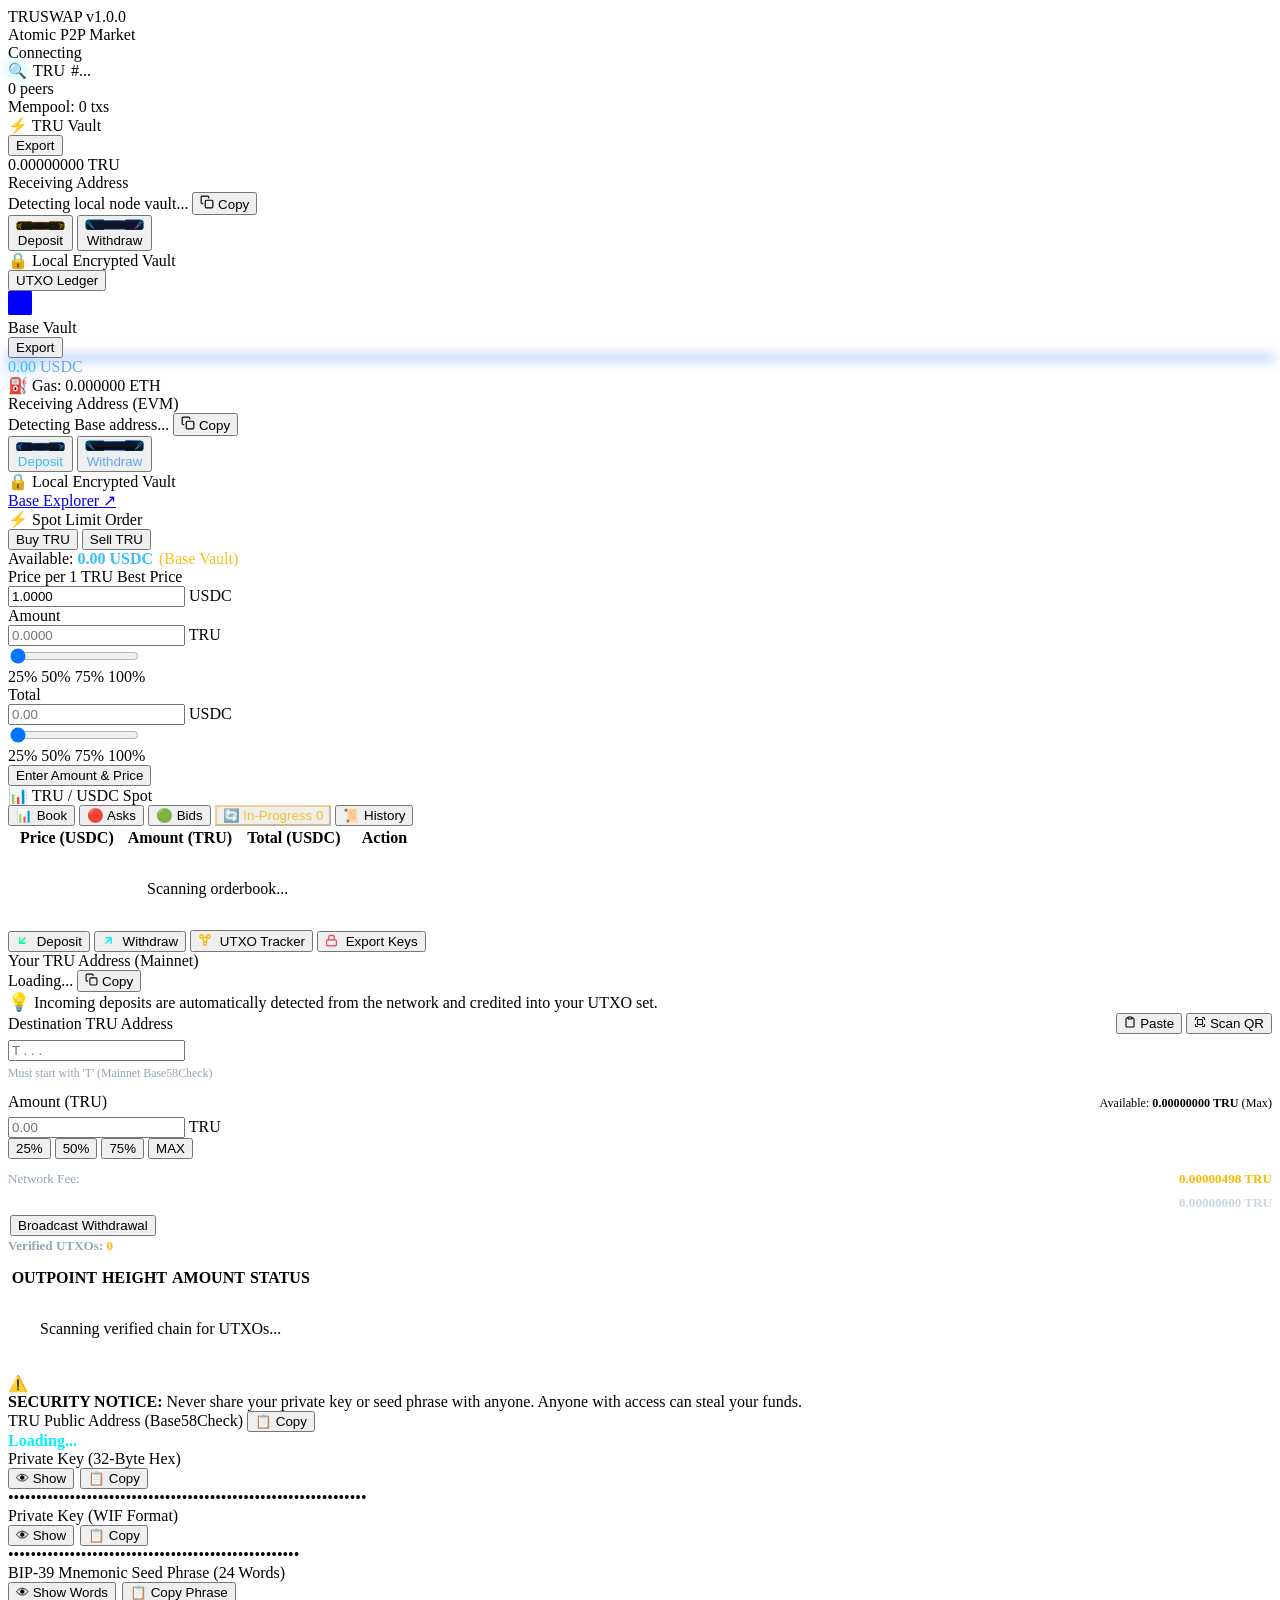
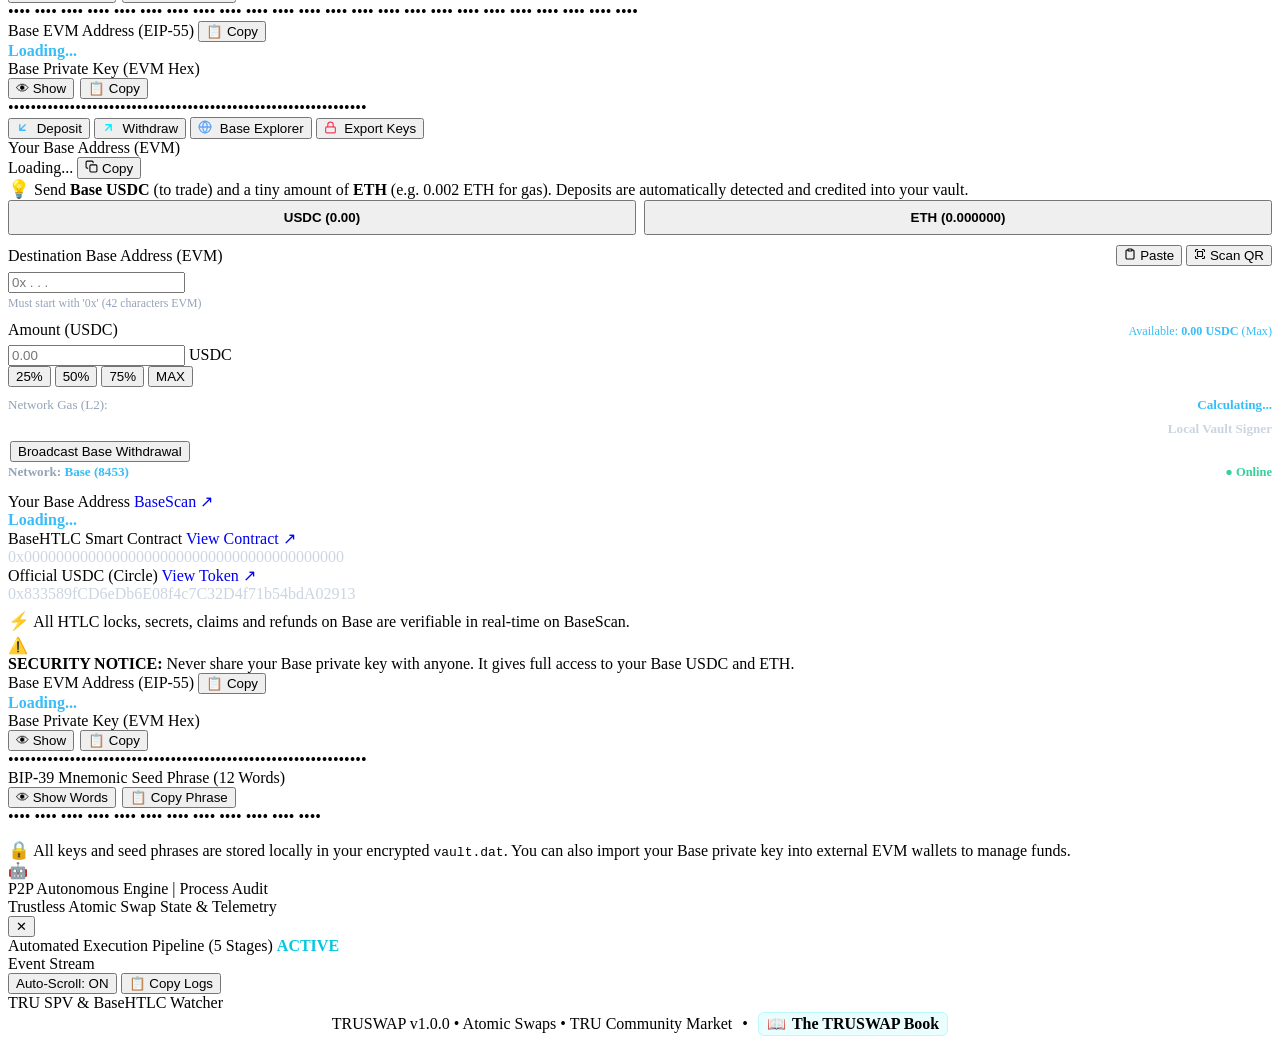
==== src/ui/index.html @ 6131f9ab "feat(core): initial production release of TRUSWAP v1.0.0" ====
<!DOCTYPE html>
<html lang="en">

<head>
  <meta charset="UTF-8">
  <meta name="viewport" content="width=device-width, initial-scale=1.0">
  <title>TRUSWAP | P2P Cross-Chain Atomic Swaps (TRU ↔ Base)</title>
  <link rel="preconnect" href="https://fonts.googleapis.com">
  <link rel="preconnect" href="https://fonts.gstatic.com" crossorigin>
  <link rel="stylesheet" href="https://fonts.googleapis.com/css2?family=JetBrains+Mono:wght@400;500;700&family=Outfit:wght@400;500;600;700;800&display=swap">
  <script src="/js/qrcode.min.js"></script>
  <script src="/js/jsqr.min.js"></script>

  <!-- Modular Stylesheets -->
  <link rel="stylesheet" href="/css/variables.css">
  <link rel="stylesheet" href="/css/header.css">
  <link rel="stylesheet" href="/css/cards.css">
  <link rel="stylesheet" href="/css/modals.css">
</head>

<body>
  <!-- Mecha Cyberpunk Console Header -->
  <header>
    <!-- Top Multi-Segment LED Rail -->
    <div class="mecha-led-rail">
      <div class="mecha-led-segment led-gold"></div>
      <div class="mecha-led-segment led-green"></div>
      <div class="mecha-led-segment led-cyan"></div>
    </div>

    <!-- Left Vent Grille -->
    <div class="mecha-vent-grille mecha-vent-left" aria-hidden="true"></div>

    <!-- Main Header Content -->
    <div class="mecha-header-inner">
      <!-- Brand -->
      <div class="mecha-brand">
        <div class="mecha-brand-info">
          <div class="mecha-brand-title-row">
            <span class="mecha-brand-title">TRUSWAP</span>
            <span class="mecha-brand-version">v1.0.0</span>
          </div>
          <span class="mecha-brand-tagline">Atomic P2P Market</span>
        </div>
      </div>

      <!-- Telemetry & Status Group -->
      <div class="mecha-telemetry">
        <!-- All-in-one Network & Telemetry Pod Display -->
        <div class="mecha-chain-pod" id="pill-scanner" title="TRU Network Telemetry">
          <div class="pod-glow-rim top"></div>

          <!-- Node Connection Status -->
          <div class="chain-pod-section" id="pill-ws" title="Node WebSocket connection status">
            <span class="status-dot" id="dot-ws"></span>
            <span class="mecha-online-text" id="text-ws">Connecting</span>
          </div>

          <div class="chain-pod-divider"></div>

          <!-- TRU Block Height & Explorer (Click to open Explorer) -->
          <a href="/explorer" class="chain-pod-section chain-pod-clickable" id="header-explorer-btn"
            title="Open TRU Real-Time Block &amp; Transaction Explorer (/explorer)" style="text-decoration: none; color: inherit; display: inline-flex; align-items: center; gap: 6px;">
            <span style="font-size: 0.95rem; filter: drop-shadow(0 0 6px rgba(0,240,255,0.7)); line-height: 1;" title="Explorer">🔍</span>
            <span class="chain-badge">TRU</span>
            <span class="chain-height-val" id="header-chain-status">#...</span>
          </a>

          <div class="chain-pod-divider"></div>

          <!-- P2P Mesh Peers -->
          <div class="chain-pod-section" title="P2P Mesh Peers">
            <span class="chain-peer-dot active" id="dot-scanner" style="display:none;"></span>
            <span class="chain-peers-text" id="header-peers-badge">0 peers</span>
          </div>

          <div class="chain-pod-divider"></div>

          <!-- Mempool (Click to open Mempool in Explorer) -->
          <a href="/explorer?view=mempool" class="chain-pod-section chain-pod-clickable chain-pod-mempool" id="pill-mempool"
            title="Open TRU Mempool in Explorer" style="text-decoration: none; color: inherit;">
            <span class="mempool-pod-label">Mempool:</span>
            <span id="header-mempool-count" class="mempool-pod-val">0 txs</span>
          </a>

          <div class="pod-glow-rim bottom"></div>
        </div>
      </div>
    </div>

    <!-- Right Vent Grille -->
    <div class="mecha-vent-grille mecha-vent-right" aria-hidden="true"></div>
  </header>

  <main class="container">
    <!-- Row 1: Dual Wallets & Vaults -->
    <div class="wallets-grid">
      <!-- TRU Vault Card -->
      <div class="glass-card tru-vault-card" id="tru-vault-card">
        <!-- Top Header -->
        <div class="vault-header">
          <div class="vault-title-group">
            <span class="vault-bolt-icon">⚡</span>
            <span class="vault-title-text">TRU Vault</span>
          </div>
          <div class="vault-header-controls">
            <button class="vault-export-btn" onclick="openVaultModal('export')"
              title="Export Keys & Seed Phrase">Export</button>
          </div>
        </div>

        <!-- Laser Light Divider -->
        <div class="vault-laser-divider"></div>

        <!-- Glowing Balance -->
        <div class="vault-balance-center">
          <span class="vault-balance-num" id="tru-balance">0.00000000</span>
          <span class="vault-balance-unit">TRU</span>
        </div>

        <!-- Address Box -->
        <div class="vault-address-container">
          <div class="vault-address-header">Receiving Address</div>
          <div class="vault-address-row">
            <span class="vault-address-code" id="tru-vault-address">Detecting local node vault...</span>
            <button class="vault-copy-btn" onclick="copyTruAddress()" title="Copy Receiving Address">
              <svg width="14" height="14" viewBox="0 0 24 24" fill="none" stroke="currentColor" stroke-width="2"
                stroke-linecap="round" stroke-linejoin="round">
                <rect x="9" y="9" width="13" height="13" rx="2" ry="2"></rect>
                <path d="M5 15H4a2 2 0 0 1-2-2V4a2 2 0 0 1 2-2h9a2 2 0 0 1 2 2v1"></path>
              </svg>
              <span>Copy</span>
            </button>
          </div>
        </div>

        <!-- Dual Cyber Mecha Action Buttons -->
        <div class="vault-actions-grid">
          <!-- Deposit Cyber Button -->
          <button class="cyber-btn cyber-btn-deposit" onclick="openVaultModal('deposit')" title="Deposit TRU to Vault">
            <svg class="cyber-btn-svg" viewBox="0 0 260 52" fill="none" preserveAspectRatio="none">
              <defs>
                <filter id="dep-amber-glow" x="-30%" y="-30%" width="160%" height="160%">
                  <feGaussianBlur stdDeviation="3.5" result="blur" />
                  <feMerge>
                    <feMergeNode in="blur" />
                    <feMergeNode in="SourceGraphic" />
                  </feMerge>
                </filter>
                <linearGradient id="dep-border-grad" x1="0%" y1="0%" x2="100%" y2="0%">
                  <stop offset="0%" stop-color="#ffb800" />
                  <stop offset="20%" stop-color="#ff9000" />
                  <stop offset="50%" stop-color="#73491b" />
                  <stop offset="80%" stop-color="#ff9000" />
                  <stop offset="100%" stop-color="#ffb800" />
                </linearGradient>
                <linearGradient id="dep-bg-grad" x1="0%" y1="0%" x2="0%" y2="100%">
                  <stop offset="0%" stop-color="#241e17" />
                  <stop offset="100%" stop-color="#14100b" />
                </linearGradient>
              </defs>

              <!-- Notched Tech Bezel Body -->
              <path
                d="M 18,3 L 80,3 L 86,7 L 174,7 L 180,3 L 242,3 C 251,3 257,8 257,17 L 257,35 C 257,44 251,49 242,49 L 180,49 L 174,45 L 86,45 L 80,49 L 18,49 C 9,49 3,44 3,35 L 3,17 C 3,8 9,3 18,3 Z"
                fill="url(#dep-bg-grad)" stroke="url(#dep-border-grad)" stroke-width="2"
                filter="url(#dep-amber-glow)" />

              <!-- Electric Lightning Sparks Left -->
              <path d="M 8,26 L 16,16 L 22,24 L 30,13 M 12,35 L 20,27 L 25,39" stroke="#ffb800" stroke-width="2"
                stroke-linecap="round" stroke-linejoin="round" filter="url(#dep-amber-glow)" opacity="0.95" />

              <!-- Electric Lightning Sparks Right -->
              <path d="M 252,26 L 244,16 L 238,24 L 230,13 M 248,35 L 240,27 L 235,39" stroke="#ffb800" stroke-width="2"
                stroke-linecap="round" stroke-linejoin="round" filter="url(#dep-amber-glow)" opacity="0.95" />
            </svg>
            <span class="cyber-btn-text">Deposit</span>
          </button>

          <!-- Withdraw Cyber Button -->
          <button class="cyber-btn cyber-btn-withdraw" onclick="openVaultModal('withdraw')"
            title="Withdraw TRU from Vault">
            <svg class="cyber-btn-svg" viewBox="0 0 260 52" fill="none" preserveAspectRatio="none">
              <defs>
                <filter id="with-neon-glow" x="-30%" y="-30%" width="160%" height="160%">
                  <feGaussianBlur stdDeviation="3.5" result="blur" />
                  <feMerge>
                    <feMergeNode in="blur" />
                    <feMergeNode in="SourceGraphic" />
                  </feMerge>
                </filter>
                <linearGradient id="with-border-grad" x1="0%" y1="0%" x2="100%" y2="0%">
                  <stop offset="0%" stop-color="#00f0ff" />
                  <stop offset="25%" stop-color="#38bdf8" />
                  <stop offset="50%" stop-color="#6366f1" />
                  <stop offset="75%" stop-color="#c084fc" />
                  <stop offset="100%" stop-color="#00f0ff" />
                </linearGradient>
                <linearGradient id="with-bg-grad" x1="0%" y1="0%" x2="0%" y2="100%">
                  <stop offset="0%" stop-color="#111d33" />
                  <stop offset="100%" stop-color="#0a0f1d" />
                </linearGradient>
              </defs>

              <!-- Notched Tech Bezel Body -->
              <path
                d="M 18,3 L 80,3 L 86,7 L 174,7 L 180,3 L 242,3 C 251,3 257,8 257,17 L 257,35 C 257,44 251,49 242,49 L 180,49 L 174,45 L 86,45 L 80,49 L 18,49 C 9,49 3,44 3,35 L 3,17 C 3,8 9,3 18,3 Z"
                fill="url(#with-bg-grad)" stroke="url(#with-border-grad)" stroke-width="2"
                filter="url(#with-neon-glow)" />

              <!-- Cyber Portal Waves / Vortex lines Left -->
              <path d="M 7,13 C 17,17 21,33 32,38 M 15,9 C 25,13 29,37 40,42" stroke="#38bdf8" stroke-width="2"
                stroke-linecap="round" filter="url(#with-neon-glow)" opacity="0.9" />

              <!-- Cyber Portal Waves / Vortex lines Right -->
              <path d="M 253,13 C 243,17 239,33 228,38 M 245,9 C 235,13 231,37 220,42" stroke="#c084fc" stroke-width="2"
                stroke-linecap="round" filter="url(#with-neon-glow)" opacity="0.9" />
            </svg>
            <span class="cyber-btn-text">Withdraw</span>
          </button>
        </div>

        <!-- Vault Footer Row -->
        <div class="vault-footer-row">
          <div class="vault-footer-lock">
            <span>🔒</span>
            <span>Local Encrypted Vault</span>
          </div>
          <button class="vault-ledger-link" onclick="openVaultModal('utxos')" title="Open UTXO Ledger Modal">
            <span>UTXO Ledger</span>
          </button>
        </div>
      </div>

      <!-- Base Vault Card (Symmetrical with TRU Vault) -->
      <div class="glass-card tru-vault-card base-vault-card" id="base-vault-card">
        <!-- Top Header -->
        <div class="vault-header">
          <div class="vault-title-group">
            <div class="base-logo-square" title="Base Network">
              <svg width="24" height="24" viewBox="0 0 249 249" fill="none" xmlns="http://www.w3.org/2000/svg">
                <path
                  d="M0 19.671C0 12.9332 0 9.56425 1.26956 6.97276C2.48511 4.49151 4.49151 2.48511 6.97276 1.26956C9.56425 0 12.9332 0 19.671 0H229.329C236.067 0 239.436 0 242.027 1.26956C244.508 2.48511 246.515 4.49151 247.73 6.97276C249 9.56425 249 12.9332 249 19.671V229.329C249 236.067 249 239.436 247.73 242.027C246.515 244.508 244.508 246.515 242.027 247.73C239.436 249 236.067 249 229.329 249H19.671C12.9332 249 9.56425 249 6.97276 247.73C4.49151 246.515 2.48511 244.508 1.26956 242.027C0 239.436 0 236.067 0 229.329V19.671Z"
                  fill="#0000FF" />
              </svg>
            </div>
            <span class="vault-title-text">Base Vault</span>
          </div>
          <div class="vault-header-controls">
            <button class="vault-export-btn base-export-btn" onclick="openBaseModal('export')"
              title="Export Base EVM Private Key">Export</button>
          </div>
        </div>

        <!-- Laser Light Divider -->
        <div class="vault-laser-divider" style="background: linear-gradient(90deg, transparent, #0052FF, #38bdf8, transparent); box-shadow: 0 0 12px 1.5px rgba(0, 82, 255, 0.7);"></div>

        <!-- Balances Center: USDC Main + ETH Gas Sub-balance -->
        <div class="vault-balance-center vault-balance-column">
          <div class="vault-balance-main-row">
            <span class="vault-balance-num" id="base-usdc-balance" style="color: #38bdf8; text-shadow: 0 0 28px rgba(0, 82, 255, 0.7), 0 0 10px rgba(56, 189, 248, 0.5);">0.00</span>
            <span class="vault-balance-unit" style="color: #60a5fa;">USDC</span>
          </div>
          <div id="base-eth-sub" class="vault-gas-pill">
            <span class="vault-gas-icon">⛽</span>
            <span class="vault-gas-label">Gas:</span>
            <span id="base-eth-balance" class="vault-gas-value">0.000000 ETH</span>
          </div>
        </div>

        <!-- Base Receiving Address Container -->
        <div class="vault-address-container">
          <div class="vault-address-header">Receiving Address (EVM)</div>
          <div class="vault-address-row">
            <span class="vault-address-code" id="base-wallet-address">Detecting Base address...</span>
            <button class="vault-copy-btn" onclick="copyBaseAddress()" title="Copy Base Address">
              <svg width="14" height="14" viewBox="0 0 24 24" fill="none" stroke="currentColor" stroke-width="2"
                stroke-linecap="round" stroke-linejoin="round">
                <rect x="9" y="9" width="13" height="13" rx="2" ry="2"></rect>
                <path d="M5 15H4a2 2 0 0 1-2-2V4a2 2 0 0 1 2-2h9a2 2 0 0 1 2 2v1"></path>
              </svg>
              <span>Copy</span>
            </button>
          </div>
        </div>

        <!-- Actions Grid: Deposit & Withdraw (Identical SVG notched buttons to TRU Vault) -->
        <div class="vault-actions-grid">
          <!-- Deposit Cyber Button -->
          <button class="cyber-btn cyber-btn-deposit base-cyber-btn" onclick="openBaseModal('deposit')"
            title="Deposit USDC or ETH to Base Vault">
            <svg class="cyber-btn-svg" viewBox="0 0 260 52" fill="none" preserveAspectRatio="none">
              <defs>
                <filter id="base-dep-glow" x="-30%" y="-30%" width="160%" height="160%">
                  <feGaussianBlur stdDeviation="3.5" result="blur" />
                  <feMerge>
                    <feMergeNode in="blur" />
                    <feMergeNode in="SourceGraphic" />
                  </feMerge>
                </filter>
                <linearGradient id="base-dep-border-grad" x1="0%" y1="0%" x2="100%" y2="0%">
                  <stop offset="0%" stop-color="#0052ff" />
                  <stop offset="25%" stop-color="#38bdf8" />
                  <stop offset="50%" stop-color="#1d4ed8" />
                  <stop offset="75%" stop-color="#38bdf8" />
                  <stop offset="100%" stop-color="#0052ff" />
                </linearGradient>
                <linearGradient id="base-dep-bg-grad" x1="0%" y1="0%" x2="0%" y2="100%">
                  <stop offset="0%" stop-color="#0d1b33" />
                  <stop offset="100%" stop-color="#070d1a" />
                </linearGradient>
              </defs>

              <!-- Notched Tech Bezel Body -->
              <path
                d="M 18,3 L 80,3 L 86,7 L 174,7 L 180,3 L 242,3 C 251,3 257,8 257,17 L 257,35 C 257,44 251,49 242,49 L 180,49 L 174,45 L 86,45 L 80,49 L 18,49 C 9,49 3,44 3,35 L 3,17 C 3,8 9,3 18,3 Z"
                fill="url(#base-dep-bg-grad)" stroke="url(#base-dep-border-grad)" stroke-width="2"
                filter="url(#base-dep-glow)" />

              <!-- Electric Lightning Sparks Left -->
              <path d="M 8,26 L 16,16 L 22,24 L 30,13 M 12,35 L 20,27 L 25,39" stroke="#38bdf8" stroke-width="2"
                stroke-linecap="round" stroke-linejoin="round" filter="url(#base-dep-glow)" opacity="0.95" />

              <!-- Electric Lightning Sparks Right -->
              <path d="M 252,26 L 244,16 L 238,24 L 230,13 M 248,35 L 240,27 L 235,39" stroke="#38bdf8" stroke-width="2"
                stroke-linecap="round" stroke-linejoin="round" filter="url(#base-dep-glow)" opacity="0.95" />
            </svg>
            <span class="cyber-btn-text" style="color: #38bdf8;">Deposit</span>
          </button>

          <!-- Withdraw Cyber Button -->
          <button class="cyber-btn cyber-btn-withdraw base-cyber-btn" onclick="openBaseModal('withdraw')"
            title="Withdraw USDC or ETH from Base Vault">
            <svg class="cyber-btn-svg" viewBox="0 0 260 52" fill="none" preserveAspectRatio="none">
              <defs>
                <filter id="base-with-glow" x="-30%" y="-30%" width="160%" height="160%">
                  <feGaussianBlur stdDeviation="3.5" result="blur" />
                  <feMerge>
                    <feMergeNode in="blur" />
                    <feMergeNode in="SourceGraphic" />
                  </feMerge>
                </filter>
                <linearGradient id="base-with-border-grad" x1="0%" y1="0%" x2="100%" y2="0%">
                  <stop offset="0%" stop-color="#00f0ff" />
                  <stop offset="25%" stop-color="#38bdf8" />
                  <stop offset="50%" stop-color="#3b82f6" />
                  <stop offset="75%" stop-color="#0052ff" />
                  <stop offset="100%" stop-color="#00f0ff" />
                </linearGradient>
                <linearGradient id="base-with-bg-grad" x1="0%" y1="0%" x2="0%" y2="100%">
                  <stop offset="0%" stop-color="#09182f" />
                  <stop offset="100%" stop-color="#060c18" />
                </linearGradient>
              </defs>

              <!-- Notched Tech Bezel Body -->
              <path
                d="M 18,3 L 80,3 L 86,7 L 174,7 L 180,3 L 242,3 C 251,3 257,8 257,17 L 257,35 C 257,44 251,49 242,49 L 180,49 L 174,45 L 86,45 L 80,49 L 18,49 C 9,49 3,44 3,35 L 3,17 C 3,8 9,3 18,3 Z"
                fill="url(#base-with-bg-grad)" stroke="url(#base-with-border-grad)" stroke-width="2"
                filter="url(#base-with-glow)" />

              <!-- Cyber Portal Waves / Vortex lines Left -->
              <path d="M 7,13 C 17,17 21,33 32,38 M 15,9 C 25,13 29,37 40,42" stroke="#38bdf8" stroke-width="2"
                stroke-linecap="round" filter="url(#base-with-glow)" opacity="0.9" />

              <!-- Cyber Portal Waves / Vortex lines Right -->
              <path d="M 253,13 C 243,17 239,33 228,38 M 245,9 C 235,13 231,37 220,42" stroke="#60a5fa" stroke-width="2"
                stroke-linecap="round" filter="url(#base-with-glow)" opacity="0.9" />
            </svg>
            <span class="cyber-btn-text" style="color: #60a5fa;">Withdraw</span>
          </button>
        </div>

        <!-- Vault Footer Row -->
        <div class="vault-footer-row">
          <div class="vault-footer-lock">
            <span>🔒</span>
            <span>Local Encrypted Vault</span>
          </div>
          <a class="vault-ledger-link base-ledger-link" id="link-base-card-explorer" href="https://basescan.org/" target="_blank"
            title="Open Wallet on BaseScan Explorer">
            <span>Base Explorer ↗</span>
          </a>
        </div>
      </div>
    </div>

    <!-- Row 2: Exchange Trading Cockpit (Spot Limit Order on Top, Full-Width Orderbook Below) -->
    <div class="exchange-trading-grid">
      <!-- Spot Limit Order Form (Cockpit Telemetry Aesthetic) -->
      <div class="exchange-trade-card" id="trade-order-card">
        <div class="trade-card-header">
          <div class="trade-header-left">
            <div class="trade-card-led-bar">
              <span class="led-pill led-pill-1"></span>
              <span class="led-pill led-pill-2"></span>
              <span class="led-pill led-pill-3"></span>
              <span class="led-pill led-pill-4"></span>
            </div>
            <div class="trade-card-title">
              <span class="trade-title-bolt">⚡</span> Spot Limit Order
            </div>
          </div>
          <div class="trade-header-controls">
            <!-- Buy / Sell Direction Tabs -->
            <div class="trade-direction-tabs">
              <button type="button" class="btn-action active btn-tab-buy" id="dir-buy-tru"
                onclick="setSwapDirection('buy')">Buy TRU</button>
              <button type="button" class="btn-action btn-tab-sell" id="dir-sell-tru"
                onclick="setSwapDirection('sell')">Sell TRU</button>
            </div>

            <!-- Available Balance Indicator -->
            <div class="trade-balance-row" id="trade-available-balance">
              <span>Available:</span>
              <strong style="color: #38bdf8;" id="trade-avail-amount">0.00 USDC</strong>
              <span style="color: #fbbf24; margin-left: 2px;">(Base Vault)</span>
            </div>
          </div>
        </div>

        <div class="trade-form-body">
          <!-- 3-Column Responsive Inputs Grid -->
          <div class="trade-inputs-row">
            <!-- 1. Price Input -->
            <div class="input-group">
              <div class="trade-input-header">
                <label class="input-label" for="trade-price">Price per 1 TRU</label>
                <span class="trade-input-hint" id="trade-best-price-hint" onclick="fillBestPrice()">Best Price</span>
              </div>
              <div class="input-wrapper trade-mesh-input">
                <input type="number" step="any" id="trade-price" class="custom-input" placeholder="1.0000"
                  value="1.0000" oninput="onTradePriceInput()">
                <span class="input-adornment adornment-usdc">USDC</span>
              </div>
            </div>

            <!-- 2. Amount Input -->
            <div class="input-group">
              <div class="trade-input-header">
                <label class="input-label" for="trade-amount-tru">Amount</label>
              </div>
              <div class="input-wrapper trade-mesh-input">
                <input type="number" step="any" id="trade-amount-tru" class="custom-input input-amount-tru" placeholder="0.0000"
                  oninput="onTradeAmountInput()">
                <span class="input-adornment adornment-tru">TRU</span>
              </div>
              <!-- Percentage Slider under TRU (Visible on Sell TRU) -->
              <div class="trade-slider-container slider-tru-container hidden-slider" id="slider-tru-container">
                <div class="trade-slider-track-wrap">
                  <input type="range" min="0" max="100" value="0" step="1" id="trade-slider-tru" class="trade-pct-slider slider-tru" oninput="onSliderTruInput(this.value)">
                </div>
                <div class="trade-slider-marks slider-tru-marks">
                  <span class="slider-mark" onclick="snapSliderTru(25)">25%</span>
                  <span class="slider-mark" onclick="snapSliderTru(50)">50%</span>
                  <span class="slider-mark" onclick="snapSliderTru(75)">75%</span>
                  <span class="slider-mark" onclick="snapSliderTru(100)">100%</span>
                </div>
              </div>
            </div>

            <!-- 3. Total Input -->
            <div class="input-group">
              <div class="trade-input-header">
                <label class="input-label" for="trade-total-usdc">Total</label>
              </div>
              <div class="input-wrapper trade-mesh-input">
                <input type="number" step="any" id="trade-total-usdc" class="custom-input" placeholder="0.00"
                  oninput="onTradeTotalInput()">
                <span class="input-adornment adornment-usdc">USDC</span>
              </div>
              <!-- Percentage Slider under USDC (Visible on Buy TRU) -->
              <div class="trade-slider-container slider-usdc-container" id="slider-usdc-container">
                <div class="trade-slider-track-wrap">
                  <input type="range" min="0" max="100" value="0" step="1" id="trade-slider-usdc" class="trade-pct-slider slider-usdc" oninput="onSliderUsdcInput(this.value)">
                </div>
                <div class="trade-slider-marks slider-usdc-marks">
                  <span class="slider-mark" onclick="snapSliderUsdc(25)">25%</span>
                  <span class="slider-mark" onclick="snapSliderUsdc(50)">50%</span>
                  <span class="slider-mark" onclick="snapSliderUsdc(75)">75%</span>
                  <span class="slider-mark" onclick="snapSliderUsdc(100)">100%</span>
                </div>
              </div>
            </div>
          </div>

          <!-- Bottom Action Bar: Allocation Readout on Left, Submit Button on Right -->
          <div class="trade-bottom-bar">
            <div class="trade-bottom-info">
              <span id="trade-pct-hint" class="trade-pct-hint-text"></span>
            </div>

            <div class="trade-submit-wrapper">
              <!-- Primary Action Button -->
              <button class="btn-action btn-swap-buy" id="btn-initiate-swap" onclick="initiateHtlcOffer()">
                Enter Amount &amp; Price
              </button>
            </div>
          </div>
        </div>
      </div>

      <!-- Orderbook & Trade History Terminal -->
      <div class="glass-card tru-vault-card orderbook-mecha-card orderbook-section" id="orderbook-card" style="margin-bottom: 0;">
        <div class="vault-header orderbook-header">
          <div class="trade-header-left orderbook-header-left">
            <div class="trade-card-led-bar" title="Orderbook Telemetry Sync">
              <span class="led-pill led-pill-1"></span>
              <span class="led-pill led-pill-2"></span>
              <span class="led-pill led-pill-3"></span>
              <span class="led-pill led-pill-4"></span>
            </div>
            <div class="trade-card-title orderbook-header-title">
              <span class="vault-bolt-icon ob-icon">📊</span>
              <span class="vault-title-text" id="ob-terminal-title">TRU / USDC Spot</span>
            </div>
          </div>
          <div class="filter-tabs orderbook-tabs">
            <button class="tab-btn ob-tab-btn active" id="tab-book" onclick="setOrderFilter('book')">📊 Book</button>
            <button class="tab-btn ob-tab-btn" id="tab-asks" onclick="setOrderFilter('asks')">🔴 Asks</button>
            <button class="tab-btn ob-tab-btn" id="tab-bids" onclick="setOrderFilter('bids')">🟢 Bids</button>
            <button class="tab-btn ob-tab-btn" id="tab-inprogress" onclick="setOrderFilter('inprogress')" style="border-color: rgba(245, 158, 11, 0.4); color: #fbbf24;">🔄 In-Progress <span id="tab-inprogress-badge" class="tab-badge-pill">0</span></button>
            <button class="tab-btn ob-tab-btn" id="tab-history" onclick="setOrderFilter('history')">📜 History</button>
          </div>
        </div>

        <!-- Cyan Laser Light Divider -->
        <div class="vault-laser-divider ob-laser-divider"></div>

        <!-- Live In-Progress Swaps Tracker Section -->
        <div id="active-swaps-tracker" class="active-swaps-tracker-panel" style="display: none;">
          <!-- Dynamically populated by renderActiveSwapsTracker() -->
        </div>

        <!-- Trade History Cards Section -->
        <div id="trade-history-container" class="trade-history-panel" style="display: none;">
          <!-- Dynamically populated by renderTradeHistory() -->
        </div>

        <!-- Cockpit Inner Table Frame -->
        <div class="table-container orderbook-frame">
          <table class="orderbook-table" id="orderbook-table">
            <colgroup id="orderbook-colgroup">
              <col style="width: 28%;">
              <col style="width: 26%;">
              <col style="width: 26%;">
              <col style="width: 20%;">
            </colgroup>
            <thead>
              <tr id="orderbook-headers">
                <th style="text-align: left; padding-left: 10px;">Price (USDC)</th>
                <th style="text-align: right;">Amount (TRU)</th>
                <th style="text-align: right;">Total (USDC)</th>
                <th style="text-align: center;">Action</th>
              </tr>
            </thead>
            <tbody id="orderbook-rows">
              <tr>
                <td colspan="4" style="text-align: center; color: var(--text-dim); padding: 30px;">
                  Scanning orderbook...
                </td>
              </tr>
            </tbody>
          </table>
        </div>
      </div>
    </div>
  </main>

  <!-- Vault Manager Modal -->
  <div class="modal-backdrop" id="vault-modal">
    <div class="modal-card">
      <div class="modal-tabs">
        <button class="modal-tab-btn active" id="vtab-btn-deposit" onclick="switchVaultTab('deposit')">
          <svg width="13" height="13" viewBox="0 0 24 24" fill="none" stroke="#00ff88" stroke-width="2.5"
            stroke-linecap="round" stroke-linejoin="round" style="margin-right: 4px; vertical-align: -1px;">
            <path d="M17 7L7 17M7 7v10h10" />
          </svg>
          Deposit
        </button>
        <button class="modal-tab-btn" id="vtab-btn-withdraw" onclick="switchVaultTab('withdraw')">
          <svg width="13" height="13" viewBox="0 0 24 24" fill="none" stroke="#00f0ff" stroke-width="2.5"
            stroke-linecap="round" stroke-linejoin="round" style="margin-right: 4px; vertical-align: -1px;">
            <path d="M7 17L17 7M7 7h10v10" />
          </svg>
          Withdraw
        </button>
        <button class="modal-tab-btn" id="vtab-btn-utxos" onclick="switchVaultTab('utxos')">
          <svg width="14" height="14" viewBox="0 0 24 24" fill="none" stroke="#ffb800" stroke-width="2.2"
            stroke-linecap="round" stroke-linejoin="round" style="margin-right: 4px; vertical-align: -1px;">
            <circle cx="6" cy="6" r="3" />
            <circle cx="18" cy="6" r="3" />
            <circle cx="12" cy="18" r="3" />
            <line x1="8.5" y1="7.5" x2="15.5" y2="7.5" />
            <line x1="7.5" y1="8.5" x2="10.5" y2="15.5" />
            <line x1="16.5" y1="8.5" x2="13.5" y2="15.5" />
          </svg>
          UTXO Tracker
        </button>
        <button class="modal-tab-btn" id="vtab-btn-export" onclick="switchVaultTab('export')">
          <svg width="13" height="13" viewBox="0 0 24 24" fill="none" stroke="#f43f5e" stroke-width="2.2"
            stroke-linecap="round" stroke-linejoin="round" style="margin-right: 4px; vertical-align: -1px;">
            <rect x="3" y="11" width="18" height="11" rx="2" ry="2" />
            <path d="M7 11V7a5 5 0 0 1 10 0v4" />
          </svg>
          Export Keys
        </button>
      </div>

      <!-- Tab: Deposit -->
      <div class="modal-tab-pane active" id="vtab-pane-deposit">
        <div class="vault-pane-inner">
          <div class="mecha-qr-frame">
            <div id="vault-qrcode" class="mecha-qr-canvas"></div>
          </div>

          <div style="width: 100%;">
            <label class="mecha-field-label">Your TRU Address (Mainnet)</label>
            <div class="mecha-addr-track">
              <span class="mecha-addr-code" id="modal-tru-address">Loading...</span>
              <button class="mecha-copy-btn" onclick="copyTruAddress()">
                <svg width="13" height="13" viewBox="0 0 24 24" fill="none" stroke="currentColor" stroke-width="2"
                  stroke-linecap="round" stroke-linejoin="round">
                  <rect x="9" y="9" width="13" height="13" rx="2" ry="2"></rect>
                  <path d="M5 15H4a2 2 0 0 1-2-2V4a2 2 0 0 1 2-2h9a2 2 0 0 1 2 2v1"></path>
                </svg>
                Copy
              </button>
            </div>
          </div>

          <div class="mecha-info-slot">
            <span style="font-size: 1.1rem; flex-shrink: 0;">💡</span>
            <span>Incoming deposits are automatically detected from the network and credited into your UTXO set.</span>
          </div>
        </div>
      </div>

      <!-- Tab: Withdraw -->
      <div class="modal-tab-pane" id="vtab-pane-withdraw">
        <div class="vault-pane-inner">
          <div style="display: flex; flex-direction: column; gap: 12px;">
            <div class="input-group" style="margin-bottom: 0;">
              <div style="display: flex; justify-content: space-between; align-items: center; margin-bottom: 6px;">
                <label class="mecha-field-label" style="margin-bottom: 0;">Destination TRU Address</label>
                <div class="addr-header-actions">
                  <button type="button" class="addr-action-btn" onclick="pasteAddress('modal-withdraw-dest')" title="Paste TRU address from clipboard">
                    <svg width="12" height="12" viewBox="0 0 24 24" fill="none" stroke="currentColor" stroke-width="2.2" stroke-linecap="round" stroke-linejoin="round">
                      <path d="M16 4h2a2 2 0 0 1 2 2v14a2 2 0 0 1-2 2H6a2 2 0 0 1-2-2V6a2 2 0 0 1 2-2h2"></path>
                      <rect x="8" y="2" width="8" height="4" rx="1" ry="1"></rect>
                    </svg>
                    <span>Paste</span>
                  </button>
                  <button type="button" class="addr-action-btn" onclick="openQrScanner('modal-withdraw-dest', 'TRU')" title="Scan QR Code with Camera">
                    <svg width="12" height="12" viewBox="0 0 24 24" fill="none" stroke="currentColor" stroke-width="2.2" stroke-linecap="round" stroke-linejoin="round">
                      <path d="M3 7V5a2 2 0 0 1 2-2h2"></path>
                      <path d="M17 3h2a2 2 0 0 1 2 2v2"></path>
                      <path d="M21 17v2a2 2 0 0 1-2 2h-2"></path>
                      <path d="M7 21H5a2 2 0 0 1-2-2v-2"></path>
                      <rect x="7" y="7" width="10" height="10" rx="1"></rect>
                    </svg>
                    <span>Scan QR</span>
                  </button>
                </div>
              </div>
              <input type="text" id="modal-withdraw-dest" placeholder="T . . ."
                oninput="validateWithdrawInput()">
              <div id="modal-dest-hint" style="font-size: 0.74rem; color: #94a3b8; margin-top: 5px;">Must start
                with 'T' (Mainnet Base58Check)</div>
            </div>
            <div class="input-group" style="margin-bottom: 0;">
              <div
                style="display: flex; justify-content: space-between; align-items: baseline; margin-bottom: 6px; flex-wrap: wrap; gap: 4px;">
                <label class="mecha-field-label" style="margin-bottom: 0;">Amount (TRU)</label>
                <div style="display: flex; align-items: baseline; gap: 6px;">
                  <span style="font-size: 0.76rem; color: var(--accent-cyan); cursor: pointer;"
                    onclick="setMaxWithdraw()">Available: <strong id="modal-avail-bal">0.00000000 TRU</strong>
                    (Max)</span>
                  <span id="modal-unconf-note" style="display: none; font-size: 0.72rem; color: var(--tru-gold);"></span>
                </div>
              </div>
              <div class="input-wrapper">
                <input type="number" step="any" id="modal-withdraw-amount" class="custom-input" placeholder="0.00"
                  oninput="validateWithdrawInput()">
                <span class="input-adornment">TRU</span>
              </div>
              <div class="quick-pct-row">
                <button type="button" class="quick-pct-btn" onclick="setWithdrawPercent(0.25)">25%</button>
                <button type="button" class="quick-pct-btn" onclick="setWithdrawPercent(0.50)">50%</button>
                <button type="button" class="quick-pct-btn" onclick="setWithdrawPercent(0.75)">75%</button>
                <button type="button" class="quick-pct-btn highlight" onclick="setMaxWithdraw()">MAX</button>
              </div>
            </div>
            <div class="modal-breakdown-box" style="margin-bottom: 0;">
              <div style="display: flex; flex-direction: column; gap: 8px;">
                <div style="display: flex; justify-content: space-between; align-items: center; gap: 8px;">
                  <span style="color: #94a3b8; font-size: 0.82rem; font-weight: 500; white-space: nowrap;">Network Fee:</span>
                  <span style="font-family: var(--font-mono); font-weight: 700; color: #ffb800; font-size: 0.82rem; text-align: right;"
                    id="modal-fee-atoms-text">0.00000498 TRU</span>
                </div>
                <div style="display: flex; justify-content: space-between; align-items: center; gap: 8px;">
                  <span style="color: #ffffff; font-size: 0.82rem; font-weight: 700; white-space: nowrap;">Total Deducted:</span>
                  <span style="font-family: var(--font-mono); font-weight: 700; color: #cbd5e1; font-size: 0.82rem; text-align: right;"
                    id="modal-withdraw-net">0.00000000 TRU</span>
                </div>
              </div>
            </div>
          </div>
          <div style="padding: 4px 2px 2px 2px;">
            <button class="modal-submit-btn" id="btn-modal-do-withdraw" onclick="submitVaultWithdraw()">
              Broadcast Withdrawal
            </button>
            <div id="modal-withdraw-status"
              style="margin-top: 8px; font-size: 0.78rem; padding: 8px 12px; border-radius: 8px; display: none; line-height: 1.35; word-break: break-all;"></div>
          </div>
        </div>
      </div>

      <!-- Tab: UTXO Tracker -->
      <div class="modal-tab-pane" id="vtab-pane-utxos">
        <div class="vault-pane-inner">
          <div style="display: flex; justify-content: space-between; align-items: center; margin-bottom: 12px;">
            <div style="font-size: 0.82rem; font-weight: 600; color: #94a3b8;">
              Verified UTXOs: <strong style="color: #ffb800; font-family: var(--font-mono); font-weight: 700;" id="utxo-tracker-count">0</strong>
            </div>
          </div>
          <div class="utxo-table-container">
            <table class="utxo-table">
              <thead>
                <tr>
                  <th style="text-align: center;">OUTPOINT</th>
                  <th style="text-align: center;">HEIGHT</th>
                  <th style="text-align: center;">AMOUNT</th>
                  <th style="text-align: center;">STATUS</th>
                </tr>
              </thead>
              <tbody id="utxo-table-body">
                <tr>
                  <td colspan="4" style="text-align: center; color: var(--text-dim); padding: 30px;">Scanning verified
                    chain for UTXOs...</td>
                </tr>
              </tbody>
            </table>
          </div>
        </div>
      </div>

      <!-- Tab: Export Keys & Mnemonic -->
      <div class="modal-tab-pane" id="vtab-pane-export">
        <div class="vault-pane-inner" style="padding-top: 4px;">
          <div class="mecha-security-banner">
            <span class="mecha-sec-icon">⚠️</span>
            <div class="mecha-sec-body">
              <strong>SECURITY NOTICE:</strong> Never share your private key or seed phrase with anyone. Anyone with access can steal your funds.
            </div>
          </div>

          <div id="export-loading-box"
            style="text-align: center; padding: 24px; color: var(--text-dim); display: none;">
            <div style="font-size: 1.05rem; margin-bottom: 8px; color: var(--tru-gold);">⏳ Loading credentials...</div>
            <div style="font-size: 0.78rem;">Authenticated using current session token.</div>
          </div>

          <div id="export-error-box"
            style="display: none; background: rgba(239,68,68,0.1); border: 1px solid rgba(239,68,68,0.3); color: #fca5a5; padding: 12px; border-radius: 8px; font-size: 0.82rem; margin-bottom: 12px;">
          </div>

          <div id="export-content-container">
            <!-- 1. Public Address -->
            <div class="mecha-export-group">
              <div class="mecha-export-header">
                <span class="mecha-export-label">TRU Public Address (Base58Check)</span>
                <button class="mecha-mini-btn" onclick="copyExportField('address', '✓ TRU Address copied!')">📋 Copy</button>
              </div>
              <div class="mecha-export-track">
                <span class="mecha-export-text" id="export-addr-val" style="color: #00f0ff; font-weight: 700;">Loading...</span>
              </div>
            </div>

            <!-- 2. Private Key (Hex) -->
            <div class="mecha-export-group">
              <div class="mecha-export-header">
                <span class="mecha-export-label">Private Key (32-Byte Hex)</span>
                <div style="display: flex; gap: 6px;">
                  <button class="mecha-mini-btn" id="btn-toggle-privhex" onclick="toggleExportReveal('privhex')">👁 Show</button>
                  <button class="mecha-mini-btn" onclick="copyExportField('privhex', '✓ Private Key (Hex) copied!')">📋 Copy</button>
                </div>
              </div>
              <div class="mecha-export-track">
                <span class="mecha-export-text export-blur" id="export-privhex-val">••••••••••••••••••••••••••••••••••••••••••••••••••••••••••••••••</span>
              </div>
            </div>

            <!-- 3. Private Key (WIF) -->
            <div class="mecha-export-group">
              <div class="mecha-export-header">
                <span class="mecha-export-label">Private Key (WIF Format)</span>
                <div style="display: flex; gap: 6px;">
                  <button class="mecha-mini-btn" id="btn-toggle-privwif" onclick="toggleExportReveal('privwif')">👁 Show</button>
                  <button class="mecha-mini-btn" onclick="copyExportField('privwif', '✓ WIF Private Key copied!')">📋 Copy</button>
                </div>
              </div>
              <div class="mecha-export-track">
                <span class="mecha-export-text export-blur" id="export-privwif-val">••••••••••••••••••••••••••••••••••••••••••••••••••••</span>
              </div>
            </div>

            <!-- 4. BIP-39 Seed Phrase -->
            <div class="mecha-export-group">
              <div class="mecha-export-header">
                <span class="mecha-export-label">BIP-39 Mnemonic Seed Phrase (24 Words)</span>
                <div style="display: flex; gap: 6px;">
                  <button class="mecha-mini-btn" id="btn-toggle-mnemonic" onclick="toggleExportReveal('mnemonic')">👁 Show Words</button>
                  <button class="mecha-mini-btn" onclick="copyExportField('mnemonic', '✓ 24-word Seed Phrase copied!')">📋 Copy Phrase</button>
                </div>
              </div>
              <div class="mecha-export-track multi-line tru-mnemonic-track">
                <span class="mecha-export-text multi-line export-blur" id="export-mnemonic-val">•••• •••• •••• •••• •••• •••• •••• •••• •••• •••• •••• •••• •••• •••• •••• •••• •••• •••• •••• •••• •••• •••• •••• ••••</span>
              </div>
            </div>

            <!-- 5. Base Address -->
            <div class="mecha-export-group">
              <div class="mecha-export-header">
                <span class="mecha-export-label">Base EVM Address (EIP-55)</span>
                <button class="mecha-mini-btn" onclick="copyExportField('base_address', '✓ Base Address copied!')">📋 Copy</button>
              </div>
              <div class="mecha-export-track">
                <span class="mecha-export-text" id="export-base-addr-val" style="color: #38bdf8; font-weight: 700;">Loading...</span>
              </div>
            </div>

            <!-- 6. Base Private Key (Hex) -->
            <div class="mecha-export-group" style="margin-bottom: 0;">
              <div class="mecha-export-header">
                <span class="mecha-export-label">Base Private Key (EVM Hex)</span>
                <div style="display: flex; gap: 6px;">
                  <button class="mecha-mini-btn" id="btn-toggle-base-priv" onclick="toggleExportReveal('base_priv')">👁 Show</button>
                  <button class="mecha-mini-btn" onclick="copyExportField('base_priv', '✓ Base Private Key copied!')">📋 Copy</button>
                </div>
              </div>
              <div class="mecha-export-track">
                <span class="mecha-export-text export-blur" id="export-base-priv-val">••••••••••••••••••••••••••••••••••••••••••••••••••••••••••••••••</span>
              </div>
            </div>
          </div>
        </div>
      </div>
    </div>
  </div>

  <!-- Base Vault Manager Modal (Independent, 1:1 Mirror of TRU Vault Modal) -->
  <div class="modal-backdrop" id="base-vault-modal" onclick="if(event.target===this)closeBaseModal()">
    <div class="modal-card">
      <div class="modal-tabs">
        <button class="modal-tab-btn active" id="btab-btn-deposit" onclick="switchBaseTab('deposit')">
          <svg width="13" height="13" viewBox="0 0 24 24" fill="none" stroke="#38bdf8" stroke-width="2.5"
            stroke-linecap="round" stroke-linejoin="round" style="margin-right: 4px; vertical-align: -1px;">
            <path d="M17 7L7 17M7 7v10h10" />
          </svg>
          Deposit
        </button>
        <button class="modal-tab-btn" id="btab-btn-withdraw" onclick="switchBaseTab('withdraw')">
          <svg width="13" height="13" viewBox="0 0 24 24" fill="none" stroke="#00f0ff" stroke-width="2.5"
            stroke-linecap="round" stroke-linejoin="round" style="margin-right: 4px; vertical-align: -1px;">
            <path d="M7 17L17 7M7 7h10v10" />
          </svg>
          Withdraw
        </button>
        <button class="modal-tab-btn" id="btab-btn-explorer" onclick="switchBaseTab('explorer')">
          <svg width="14" height="14" viewBox="0 0 24 24" fill="none" stroke="#60a5fa" stroke-width="2.2"
            stroke-linecap="round" stroke-linejoin="round" style="margin-right: 4px; vertical-align: -1px;">
            <circle cx="12" cy="12" r="10" />
            <line x1="2" y1="12" x2="22" y2="12" />
            <path d="M12 2a15.3 15.3 0 0 1 4 10 15.3 15.3 0 0 1-4 10 15.3 15.3 0 0 1-4-10 15.3 15.3 0 0 1 4-10z" />
          </svg>
          Base Explorer
        </button>
        <button class="modal-tab-btn" id="btab-btn-export" onclick="switchBaseTab('export')">
          <svg width="13" height="13" viewBox="0 0 24 24" fill="none" stroke="#f43f5e" stroke-width="2.2"
            stroke-linecap="round" stroke-linejoin="round" style="margin-right: 4px; vertical-align: -1px;">
            <rect x="3" y="11" width="18" height="11" rx="2" ry="2" />
            <path d="M7 11V7a5 5 0 0 1 10 0v4" />
          </svg>
          Export Keys
        </button>
      </div>

      <!-- Tab: Deposit -->
      <div class="modal-tab-pane active" id="btab-pane-deposit">
        <div class="vault-pane-inner">
          <div class="mecha-qr-frame">
            <div id="base-vault-qrcode" class="mecha-qr-canvas"></div>
          </div>

          <div style="width: 100%;">
            <label class="mecha-field-label">Your Base Address (<span id="base-deposit-net-label">EVM</span>)</label>
            <div class="mecha-addr-track">
              <span class="mecha-addr-code" id="modal-base-address">Loading...</span>
              <button class="mecha-copy-btn" onclick="copyBaseAddress()">
                <svg width="13" height="13" viewBox="0 0 24 24" fill="none" stroke="currentColor" stroke-width="2"
                  stroke-linecap="round" stroke-linejoin="round">
                  <rect x="9" y="9" width="13" height="13" rx="2" ry="2"></rect>
                  <path d="M5 15H4a2 2 0 0 1-2-2V4a2 2 0 0 1 2-2h9a2 2 0 0 1 2 2v1"></path>
                </svg>
                Copy
              </button>
            </div>
          </div>

          <div class="mecha-info-slot">
            <span style="font-size: 1.1rem; flex-shrink: 0;">💡</span>
            <span>Send <strong id="base-deposit-usdc-label">Base USDC</strong> (to trade) and a tiny amount of <strong id="base-deposit-eth-label">ETH</strong> (e.g. 0.002 ETH for gas). Deposits are automatically detected and credited into your vault.</span>
          </div>
        </div>
      </div>

      <!-- Tab: Withdraw -->
      <div class="modal-tab-pane" id="btab-pane-withdraw">
        <div class="vault-pane-inner">
          <div style="display: flex; flex-direction: column; gap: 10px; width: 100%;">
            <!-- Asset Selection (USDC vs ETH) -->
            <div style="display: flex; gap: 8px;">
              <button type="button" class="quick-pct-btn highlight" id="btn-base-asset-usdc" onclick="setBaseWithdrawAsset('USDC')" style="flex: 1; padding: 8px 12px; font-weight: 700;">
                USDC (<span id="modal-base-usdc-avail">0.00</span>)
              </button>
              <button type="button" class="quick-pct-btn" id="btn-base-asset-eth" onclick="setBaseWithdrawAsset('ETH')" style="flex: 1; padding: 8px 12px; font-weight: 700;">
                ETH (<span id="modal-base-eth-avail">0.000000</span>)
              </button>
            </div>

            <div class="input-group" style="margin-bottom: 0;">
              <div style="display: flex; justify-content: space-between; align-items: center; margin-bottom: 6px;">
                <label class="mecha-field-label" style="margin-bottom: 0;">Destination Base Address (EVM)</label>
                <div class="addr-header-actions">
                  <button type="button" class="addr-action-btn addr-action-btn-base" onclick="pasteAddress('base-withdraw-dest')" title="Paste Base address from clipboard">
                    <svg width="12" height="12" viewBox="0 0 24 24" fill="none" stroke="currentColor" stroke-width="2.2" stroke-linecap="round" stroke-linejoin="round">
                      <path d="M16 4h2a2 2 0 0 1 2 2v14a2 2 0 0 1-2 2H6a2 2 0 0 1-2-2V6a2 2 0 0 1 2-2h2"></path>
                      <rect x="8" y="2" width="8" height="4" rx="1" ry="1"></rect>
                    </svg>
                    <span>Paste</span>
                  </button>
                  <button type="button" class="addr-action-btn addr-action-btn-base" onclick="openQrScanner('base-withdraw-dest', 'Base (EVM)')" title="Scan QR Code with Camera">
                    <svg width="12" height="12" viewBox="0 0 24 24" fill="none" stroke="currentColor" stroke-width="2.2" stroke-linecap="round" stroke-linejoin="round">
                      <path d="M3 7V5a2 2 0 0 1 2-2h2"></path>
                      <path d="M17 3h2a2 2 0 0 1 2 2v2"></path>
                      <path d="M21 17v2a2 2 0 0 1-2 2h-2"></path>
                      <path d="M7 21H5a2 2 0 0 1-2-2v-2"></path>
                      <rect x="7" y="7" width="10" height="10" rx="1"></rect>
                    </svg>
                    <span>Scan QR</span>
                  </button>
                </div>
              </div>
              <input type="text" id="base-withdraw-dest" placeholder="0x . . ." oninput="validateBaseWithdrawInput()">
              <div id="base-dest-hint" style="font-size: 0.74rem; color: #94a3b8; margin-top: 3px;">Must start with '0x' (42 characters EVM)</div>
            </div>

            <div class="input-group" style="margin-bottom: 0;">
              <div style="display: flex; justify-content: space-between; align-items: baseline; margin-bottom: 6px; flex-wrap: gap 4px;">
                <label class="mecha-field-label" style="margin-bottom: 0;">Amount (<span id="base-withdraw-asset-label">USDC</span>)</label>
                <div style="display: flex; align-items: baseline; gap: 6px;">
                  <span style="font-size: 0.76rem; color: #38bdf8; cursor: pointer;" onclick="setBaseWithdrawMax()">Available: <strong id="base-modal-avail-bal">0.00 USDC</strong> (Max)</span>
                </div>
              </div>
              <div class="input-wrapper">
                <input type="number" step="any" id="base-withdraw-amount" class="custom-input" placeholder="0.00" oninput="validateBaseWithdrawInput()">
                <span class="input-adornment" id="base-withdraw-adornment">USDC</span>
              </div>
              <div class="quick-pct-row">
                <button type="button" class="quick-pct-btn" onclick="setBaseWithdrawPercent(0.25)">25%</button>
                <button type="button" class="quick-pct-btn" onclick="setBaseWithdrawPercent(0.50)">50%</button>
                <button type="button" class="quick-pct-btn" onclick="setBaseWithdrawPercent(0.75)">75%</button>
                <button type="button" class="quick-pct-btn highlight" onclick="setBaseWithdrawMax()">MAX</button>
              </div>
            </div>

            <div class="modal-breakdown-box" style="margin-bottom: 0;">
              <div style="display: flex; flex-direction: column; gap: 8px;">
                <div style="display: flex; justify-content: space-between; align-items: center; gap: 8px;">
                  <span style="color: #94a3b8; font-size: 0.82rem; font-weight: 500; white-space: nowrap;">Network Gas (L2):</span>
                  <span id="base-withdraw-gas-fee" style="font-family: var(--font-mono); font-weight: 700; color: #38bdf8; font-size: 0.82rem; text-align: right;">Calculating...</span>
                </div>
                <div style="display: flex; justify-content: space-between; align-items: center; gap: 8px;">
                  <span style="color: #ffffff; font-size: 0.82rem; font-weight: 700; white-space: nowrap;">Broadcast Source:</span>
                  <span style="font-family: var(--font-mono); font-weight: 700; color: #cbd5e1; font-size: 0.82rem; text-align: right;">Local Vault Signer</span>
                </div>
              </div>
            </div>
          </div>

          <div style="padding: 4px 2px 2px 2px; width: 100%;">
            <button class="modal-submit-btn" id="btn-base-do-withdraw" onclick="submitBaseWithdraw()">
              Broadcast Base Withdrawal
            </button>
            <div id="base-withdraw-status" style="margin-top: 8px; font-size: 0.78rem; padding: 8px 12px; border-radius: 8px; display: none; line-height: 1.35; word-break: break-all;"></div>
          </div>
        </div>
      </div>

      <!-- Tab: Explorer / Verified Contracts -->
      <div class="modal-tab-pane" id="btab-pane-explorer">
        <div class="vault-pane-inner">
          <div style="display: flex; justify-content: space-between; align-items: center; margin-bottom: 12px; width: 100%;">
            <div style="font-size: 0.82rem; font-weight: 600; color: #94a3b8;">
              Network: <strong id="base-network-info" style="color: #38bdf8; font-family: var(--font-mono); font-weight: 700;">Base (8453)</strong>
            </div>
            <div style="font-size: 0.78rem; color: #34d399; font-weight: 700;">● Online</div>
          </div>

          <div class="mecha-export-group" style="width: 100%;">
            <div class="mecha-export-header">
              <span class="mecha-export-label">Your Base Address</span>
              <a id="link-basescan-addr" href="https://basescan.org/" target="_blank" class="mecha-mini-btn" style="text-decoration: none;">BaseScan ↗</a>
            </div>
            <div class="mecha-export-track">
              <span class="mecha-export-text" id="explorer-base-address" style="color: #38bdf8; font-weight: 700;">Loading...</span>
            </div>
          </div>

          <div class="mecha-export-group" style="width: 100%;">
            <div class="mecha-export-header">
              <span class="mecha-export-label">BaseHTLC Smart Contract</span>
              <a id="link-basescan-htlc" href="https://basescan.org/" target="_blank" class="mecha-mini-btn" style="text-decoration: none;">View Contract ↗</a>
            </div>
            <div class="mecha-export-track">
              <span class="mecha-export-text" id="explorer-htlc-address" style="color: #cbd5e1;">0x0000000000000000000000000000000000000000</span>
            </div>
          </div>

          <div class="mecha-export-group" style="width: 100%;">
            <div class="mecha-export-header">
              <span class="mecha-export-label" id="explorer-usdc-label">Official USDC (Circle)</span>
              <a id="link-basescan-usdc" href="https://basescan.org/token/0x833589fCD6eDb6E08f4c7C32D4f71b54bdA02913" target="_blank" class="mecha-mini-btn" style="text-decoration: none;">View Token ↗</a>
            </div>
            <div class="mecha-export-track">
              <span class="mecha-export-text" id="explorer-usdc-address" style="color: #cbd5e1;">0x833589fCD6eDb6E08f4c7C32D4f71b54bdA02913</span>
            </div>
          </div>

          <div class="mecha-info-slot" style="margin-top: 8px;">
            <span style="font-size: 1.1rem; flex-shrink: 0;">⚡</span>
            <span>All HTLC locks, secrets, claims and refunds on <span id="base-footer-net-name">Base</span> are verifiable in real-time on BaseScan.</span>
          </div>
        </div>
      </div>

      <!-- Tab: Export Keys -->
      <div class="modal-tab-pane" id="btab-pane-export">
        <div class="vault-pane-inner" style="padding-top: 4px;">
          <div class="mecha-security-banner">
            <span class="mecha-sec-icon">⚠️</span>
            <div class="mecha-sec-body">
              <strong>SECURITY NOTICE:</strong> Never share your Base private key with anyone. It gives full access to your Base USDC and ETH.
            </div>
          </div>

          <div id="base-export-loading-box" style="text-align: center; padding: 24px; color: var(--text-dim); display: none;">
            <div style="font-size: 1.05rem; margin-bottom: 8px; color: #38bdf8;">⏳ Loading credentials...</div>
            <div style="font-size: 0.78rem;">Authenticated using current session token.</div>
          </div>

          <div id="base-export-error-box" style="display: none; background: rgba(239,68,68,0.1); border: 1px solid rgba(239,68,68,0.3); color: #fca5a5; padding: 12px; border-radius: 8px; font-size: 0.82rem; margin-bottom: 12px;"></div>

          <div id="base-export-content-container" style="width: 100%;">
            <!-- 1. Public Address -->
            <div class="mecha-export-group">
              <div class="mecha-export-header">
                <span class="mecha-export-label">Base EVM Address (EIP-55)</span>
                <button class="mecha-mini-btn" onclick="copyBaseExportField('address', '✓ Base Address copied!')">📋 Copy</button>
              </div>
              <div class="mecha-export-track">
                <span class="mecha-export-text" id="base-export-addr-val" style="color: #38bdf8; font-weight: 700;">Loading...</span>
              </div>
            </div>

            <!-- 2. Base Private Key (Hex) -->
            <div class="mecha-export-group">
              <div class="mecha-export-header">
                <span class="mecha-export-label">Base Private Key (EVM Hex)</span>
                <div style="display: flex; gap: 6px;">
                  <button class="mecha-mini-btn" id="btn-toggle-base-priv-modal" onclick="toggleBaseExportReveal('priv')">👁 Show</button>
                  <button class="mecha-mini-btn" onclick="copyBaseExportField('priv', '✓ Base Private Key copied!')">📋 Copy</button>
                </div>
              </div>
              <div class="mecha-export-track">
                <span class="mecha-export-text export-blur" id="base-export-priv-val">••••••••••••••••••••••••••••••••••••••••••••••••••••••••••••••••</span>
              </div>
            </div>

            <!-- 3. BIP-39 Seed Phrase (12 Words) -->
            <div class="mecha-export-group">
              <div class="mecha-export-header">
                <span class="mecha-export-label">BIP-39 Mnemonic Seed Phrase (12 Words)</span>
                <div style="display: flex; gap: 6px;">
                  <button class="mecha-mini-btn" id="btn-toggle-base-mnemonic" onclick="toggleBaseExportReveal('mnemonic')">👁 Show Words</button>
                  <button class="mecha-mini-btn" onclick="copyBaseExportField('mnemonic', '✓ 12-word Seed Phrase copied!')">📋 Copy Phrase</button>
                </div>
              </div>
              <div class="mecha-export-track multi-line base-mnemonic-track">
                <span class="mecha-export-text multi-line export-blur" id="base-export-mnemonic-val">•••• •••• •••• •••• •••• •••• •••• •••• •••• •••• •••• ••••</span>
              </div>
            </div>

            <div class="mecha-info-slot" style="margin-top: 14px;">
              <span style="font-size: 1.1rem; flex-shrink: 0;">🔒</span>
              <span>All keys and seed phrases are stored locally in your encrypted <code>vault.dat</code>. You can also import your Base private key into external EVM wallets to manage funds.</span>
            </div>
          </div>
        </div>
      </div>
    </div>
  </div>

  <!-- Take Order / Swap Execution Modal (Matches Vault Modal Outside-Click Closing & Mecha Cockpit Mockup) -->
  <div class="modal-backdrop take-order-backdrop" id="modal-take-order" style="display: none;">
    <div class="modal-card take-order-modal-card">
      <!-- 5-segment Status Indicator Bar -->
      <div class="take-modal-track-container">
        <div class="take-modal-track-segment seg-green"></div>
        <div class="take-modal-track-segment seg-yellow"></div>
        <div class="take-modal-track-segment seg-orange"></div>
        <div class="take-modal-track-segment seg-red"></div>
        <div class="take-modal-track-segment seg-dark"></div>
      </div>

      <!-- Header with Lightning Bolt, NO close button (closes on outside click) -->
      <div class="take-modal-header">
        <div style="display: flex; align-items: center; gap: 10px;">
          <span class="take-modal-header-icon">⚡</span>
          <h2 class="take-modal-header-title" id="take-modal-title">Sell TRU</h2>
        </div>
      </div>

      <!-- Glowing Cyan Amounts Card -->
      <div class="take-modal-amounts-box">
        <div class="take-modal-amount-row">
          <span class="take-modal-amount-label" id="take-modal-pay-label">YOU SEND (TRU)</span>
          <span class="take-modal-amount-val-send" id="take-modal-pay-amount">29.0000 TRU</span>
        </div>
        <div class="take-modal-amount-row">
          <span class="take-modal-amount-label" id="take-modal-receive-label">YOU RECEIVE (USDC ON BASE)</span>
          <span class="take-modal-amount-val-recv" id="take-modal-receive-amount">29.00 USDC</span>
        </div>
      </div>

      <!-- Metadata Details -->
      <div class="take-modal-details-grid">
        <div class="take-modal-detail-row">
          <span class="take-modal-detail-label">Maker Beneficiary</span>
          <span class="take-modal-pill-badge" id="take-modal-beneficiary">0x0000...0000</span>
        </div>
        <div class="take-modal-detail-row">
          <span class="take-modal-detail-label">Your Receiving Vault</span>
          <span class="take-modal-detail-val val-gold" id="take-modal-vault-addr">Loading...</span>
        </div>
        <div class="take-modal-detail-row">
          <span class="take-modal-detail-label">Cryptographic Hashlock</span>
          <span class="take-modal-detail-val val-slate" id="take-modal-hashlock">0x6f5c832dc4...09d6a9fc</span>
        </div>
        <div class="take-modal-detail-row">
          <span class="take-modal-detail-label">Estimated Rate</span>
          <span class="take-modal-detail-val val-cyan" id="take-modal-rate">1 TRU = 1.0000 USDC</span>
        </div>
      </div>

      <!-- Action Step Status -->
      <div id="take-modal-status-box" style="display: none; background: rgba(0,0,0,0.5); border-radius: 8px; padding: 10px 14px; margin-bottom: 16px; font-size: 0.85rem; color: #fbbf24; border-left: 3px solid #fbbf24;">
        <span id="take-modal-status-text">Processing...</span>
      </div>

      <!-- Green Autonomous Swap Callout Banner -->
      <div class="take-modal-callout">
        <span class="take-modal-callout-icon">⚡</span>
        <div class="take-modal-callout-text">
          <strong style="color: #6ee7b7;">Headless Autonomous Swap:</strong> Executes instantly from your proxy vault.<br>
          Strict ConfirmationGuard (≥6 TRU blocks) enabled.
        </div>
      </div>

      <!-- Footer Buttons -->
      <div class="take-modal-footer">
        <button type="button" class="take-modal-btn-cancel" onclick="closeTakeOrderModal()">Cancel</button>
        <button type="button" class="cyber-btn take-swap-cyber-btn" id="btn-confirm-take-swap" onclick="confirmExecuteTakeSwap()">
          <svg class="cyber-btn-svg" viewBox="0 0 260 52" fill="none" preserveAspectRatio="none">
            <defs>
              <filter id="take-cyber-neon-glow" x="-30%" y="-30%" width="160%" height="160%">
                <feGaussianBlur stdDeviation="3.5" result="blur" />
                <feMerge>
                  <feMergeNode in="blur" />
                  <feMergeNode in="SourceGraphic" />
                </feMerge>
              </filter>
              <linearGradient id="take-border-grad" x1="0%" y1="0%" x2="100%" y2="0%">
                <stop offset="0%" stop-color="#00f0ff" />
                <stop offset="35%" stop-color="#00d2ff" />
                <stop offset="65%" stop-color="#f59e0b" />
                <stop offset="100%" stop-color="#ff9800" />
              </linearGradient>
              <linearGradient id="take-bg-grad" x1="0%" y1="0%" x2="0%" y2="100%">
                <stop offset="0%" stop-color="#111726" />
                <stop offset="100%" stop-color="#090d15" />
              </linearGradient>
            </defs>

            <!-- Notched Tech Bezel Body (Exact TRU Vault Bezel) -->
            <path
              d="M 18,3 L 80,3 L 86,7 L 174,7 L 180,3 L 242,3 C 251,3 257,8 257,17 L 257,35 C 257,44 251,49 242,49 L 180,49 L 174,45 L 86,45 L 80,49 L 18,49 C 9,49 3,44 3,35 L 3,17 C 3,8 9,3 18,3 Z"
              fill="url(#take-bg-grad)" stroke="url(#take-border-grad)" stroke-width="2"
              filter="url(#take-cyber-neon-glow)" />

            <!-- Cyber Portal Waves / Vortex lines Left (Cyan) -->
            <path d="M 7,13 C 17,17 21,33 32,38 M 15,9 C 25,13 29,37 40,42" stroke="#00f0ff" stroke-width="2"
              stroke-linecap="round" filter="url(#take-cyber-neon-glow)" opacity="0.95" />

            <!-- Cyber Portal Waves / Vortex lines Right (Amber) -->
            <path d="M 253,13 C 243,17 239,33 228,38 M 245,9 C 235,13 231,37 220,42" stroke="#ff9800" stroke-width="2"
              stroke-linecap="round" filter="url(#take-cyber-neon-glow)" opacity="0.95" />
          </svg>
          <span class="cyber-btn-text" id="btn-take-swap-text">Sell 29.0000 TRU</span>
        </button>
      </div>
    </div>
  </div>

  <!-- Built-in TRU Explorer Transaction Details Modal -->
  <div id="tru-tx-modal" class="modal-backdrop" style="display: none;" onclick="if(event.target === this) closeTruTxModal();" aria-hidden="true">
    <div class="modal-card tru-tx-modal-card" role="dialog" aria-modal="true" aria-labelledby="tru-tx-modal-title">
      <!-- 5-segment Status Indicator Bar -->
      <div class="take-modal-track-container" style="margin-bottom: 14px;">
        <div class="take-modal-track-segment seg-green"></div>
        <div class="take-modal-track-segment seg-yellow"></div>
        <div class="take-modal-track-segment seg-orange"></div>
        <div class="take-modal-track-segment seg-red"></div>
        <div class="take-modal-track-segment seg-dark"></div>
      </div>

      <div class="tru-tx-modal-header">
        <div style="display: flex; align-items: center; gap: 10px;">
          <span style="font-size: 1.25rem; color: var(--tru-gold); filter: drop-shadow(0 0 8px rgba(255, 184, 0, 0.5));">⚡</span>
          <h2 id="tru-tx-modal-title" style="margin: 0; font-size: 1.25rem; font-weight: 700; color: #ffffff; font-family: var(--font-sans); letter-spacing: 0.2px;">TRU Transaction Details</h2>
        </div>
        <button type="button" class="mecha-mini-btn" onclick="closeTruTxModal()" aria-label="Close" style="height: 26px; padding: 0 10px; cursor: pointer;">
          ✕ Close
        </button>
      </div>

      <div id="tru-tx-modal-body" class="tru-tx-modal-body">
        <!-- Injected via openTruTxModal -->
      </div>
    </div>
  </div>

  <!-- P2P Autonomous Engine | Process Audit Modal -->
  <div id="automation-audit-modal" class="modal-backdrop audit-modal-backdrop">
    <div class="audit-modal-dialog" role="dialog" aria-modal="true" aria-labelledby="audit-modal-title">
      <div class="audit-modal-led-bar">
        <span class="led-pill led-pill-1"></span>
        <span class="led-pill led-pill-2"></span>
        <span class="led-pill led-pill-3"></span>
        <span class="led-pill led-pill-4"></span>
        <span class="led-pill led-pill-5"></span>
      </div>
      <div class="audit-modal-header">
        <div class="audit-header-title-group">
          <span class="audit-header-icon">🤖</span>
          <div>
            <div class="audit-header-title" id="audit-modal-title">P2P Autonomous Engine | Process Audit</div>
            <div class="audit-header-subtitle" id="audit-modal-subtitle">Trustless Atomic Swap State &amp; Telemetry</div>
          </div>
        </div>
        <button type="button" class="audit-modal-close-btn" id="audit-modal-close-btn" onclick="closeAutomationAuditModal()" title="Close (Esc)" aria-label="Close">✕</button>
      </div>

      <div class="audit-modal-body">
        <div class="audit-timeline">
          <div class="audit-timeline-title">
            <span>Automated Execution Pipeline (5 Stages)</span>
            <span id="audit-stage-status-badge" style="font-family: var(--font-mono); color: #00c8e0; font-weight: 800;">ACTIVE</span>
          </div>
          <div id="audit-timeline-steps"></div>
        </div>

        <div class="audit-console-wrap">
          <div class="audit-console-bar">
            <span class="audit-console-heading">
              <span class="tracker-automation-pulse"></span>
              Event Stream
            </span>
            <div class="audit-console-tools">
              <button type="button" class="audit-tool-btn" id="audit-btn-autoscroll" onclick="toggleAutoScrollLogs()">Auto-Scroll: ON</button>
              <button type="button" class="audit-tool-btn" id="audit-btn-copy" onclick="copyAutomationLogsToClipboard(event)">📋 Copy Logs</button>
            </div>
          </div>
          <div class="audit-console" id="audit-modal-console"></div>
        </div>
      </div>

      <div class="audit-modal-footer">
        <div class="audit-footer-status">
          TRU SPV &amp; BaseHTLC Watcher
        </div>
      </div>
    </div>
  </div>

  <!-- QR Code Scanner Modal -->
  <div class="qr-scanner-overlay" id="qr-scanner-modal" style="display: none;" onclick="onQrModalBackdropClick(event)">
    <div class="qr-scanner-card" onclick="event.stopPropagation()">
      <div class="qr-scanner-header">
        <div class="qr-header-title">
          <span class="qr-header-icon">📷</span>
          <span>Scan QR Code</span>
          <span class="qr-target-badge" id="qr-target-badge">Address</span>
        </div>
        <button type="button" class="modal-close-btn" onclick="closeQrScanner()" title="Close scanner">&times;</button>
      </div>

      <div class="qr-scanner-body">
        <div class="qr-viewport-container" id="qr-viewport-container">
          <video id="qr-video" playsinline autoplay muted></video>
          <canvas id="qr-canvas" style="display: none;"></canvas>
          <img id="qr-camera-stream" style="display: none; width: 100%; height: 100%; object-fit: cover; position: absolute; top: 0; left: 0;" alt="Camera Preview">
          
          <div class="qr-viewfinder">
            <div class="qr-corner qr-corner-tl"></div>
            <div class="qr-corner qr-corner-tr"></div>
            <div class="qr-corner qr-corner-bl"></div>
            <div class="qr-corner qr-corner-br"></div>
            <div class="qr-laser-line"></div>
          </div>

          <div class="qr-loading-overlay" id="qr-loading-overlay">
            <div class="qr-spinner"></div>
            <span>Starting camera...</span>
          </div>

          <div class="qr-error-overlay" id="qr-error-overlay" style="display: none;">
            <span class="qr-error-icon">⚠️</span>
            <span id="qr-error-text">Camera access unavailable</span>
            <button type="button" class="qr-retry-btn" onclick="retryQrCamera()">Retry Camera</button>
          </div>
        </div>

        <div class="qr-scanner-toolbar">
          <button type="button" class="qr-tool-btn" id="qr-btn-flip" onclick="flipQrCamera()" title="Switch Front/Back Camera">
            <svg width="15" height="15" viewBox="0 0 24 24" fill="none" stroke="currentColor" stroke-width="2" stroke-linecap="round" stroke-linejoin="round">
              <path d="M20 10c0-4.418-3.582-8-8-8s-8 3.582-8 8c0 1.956.703 3.748 1.874 5.143L4 18h5v-5l-1.84 1.84C6.279 13.684 5.8 11.91 5.8 10c0-3.425 2.775-6.2 6.2-6.2s6.2 2.775 6.2 6.2c0 2.21-1.157 4.148-2.9 5.25"></path>
              <path d="M12 22l4-4h-8l4 4z"></path>
            </svg>
            <span>Flip</span>
          </button>

          <button type="button" class="qr-tool-btn" id="qr-btn-torch" onclick="toggleQrTorch()" title="Toggle Flashlight" style="display: none;">
            <svg width="15" height="15" viewBox="0 0 24 24" fill="none" stroke="currentColor" stroke-width="2" stroke-linecap="round" stroke-linejoin="round">
              <path d="M13 2L3 14h9l-1 8 10-12h-9l1-8z"></path>
            </svg>
            <span id="qr-torch-label">Torch</span>
          </button>

          <label class="qr-tool-btn qr-file-label" title="Upload QR Code from image file">
            <svg width="15" height="15" viewBox="0 0 24 24" fill="none" stroke="currentColor" stroke-width="2" stroke-linecap="round" stroke-linejoin="round">
              <rect x="3" y="3" width="18" height="18" rx="2" ry="2"></rect>
              <circle cx="8.5" cy="8.5" r="1.5"></circle>
              <polyline points="21 15 16 10 5 21"></polyline>
            </svg>
            <span>Image</span>
            <input type="file" id="qr-file-input" accept="image/*" style="display: none;" onchange="onQrFileSelected(event)">
          </label>
        </div>

        <div class="qr-hint-text">
          Point camera at a TRU or Base QR code, or upload an image.
        </div>
      </div>
    </div>
  </div>

  <!-- Toast Notification -->
  <div class="toast-msg" id="toast-msg"></div>

  <footer>
    <div style="display: flex; align-items: center; justify-content: center; gap: 10px; flex-wrap: wrap;">
      <span>TRUSWAP v1.0.0 • Atomic Swaps • TRU Community Market</span>
      <span style="color: var(--card-border);">•</span>
      <a href="/docs" style="color: var(--accent-cyan); text-decoration: none; display: inline-flex; align-items: center; gap: 6px; font-weight: 600; padding: 2px 8px; border-radius: 6px; background: rgba(0, 240, 255, 0.08); border: 1px solid rgba(0, 240, 255, 0.22); transition: all 0.2s ease;" onmouseover="this.style.borderColor='var(--accent-cyan)'; this.style.boxShadow='0 0 10px rgba(0,240,255,0.3)';" onmouseout="this.style.borderColor='rgba(0, 240, 255, 0.22)'; this.style.boxShadow='none';" title="Read The TRUSWAP Book — Comprehensive Guide & Architecture">
        <span style="font-size: 0.95rem;">📖</span>
        <span>The TRUSWAP Book</span>
      </a>
    </div>
  </footer>

  <!-- Injected Session Token placeholder -->
  <script>
    let sessionToken = "";
    window.sessionToken = sessionToken;
  </script>

  <!-- Modular Application Scripts -->
  <script src="/js/config.js"></script>
  <script src="/js/socket.js"></script>
  <script src="/js/orderbook.js"></script>
  <script src="/js/swap.js"></script>
  <script src="/js/vault.js"></script>
  <script src="/js/app.js"></script>
</body>

</html>
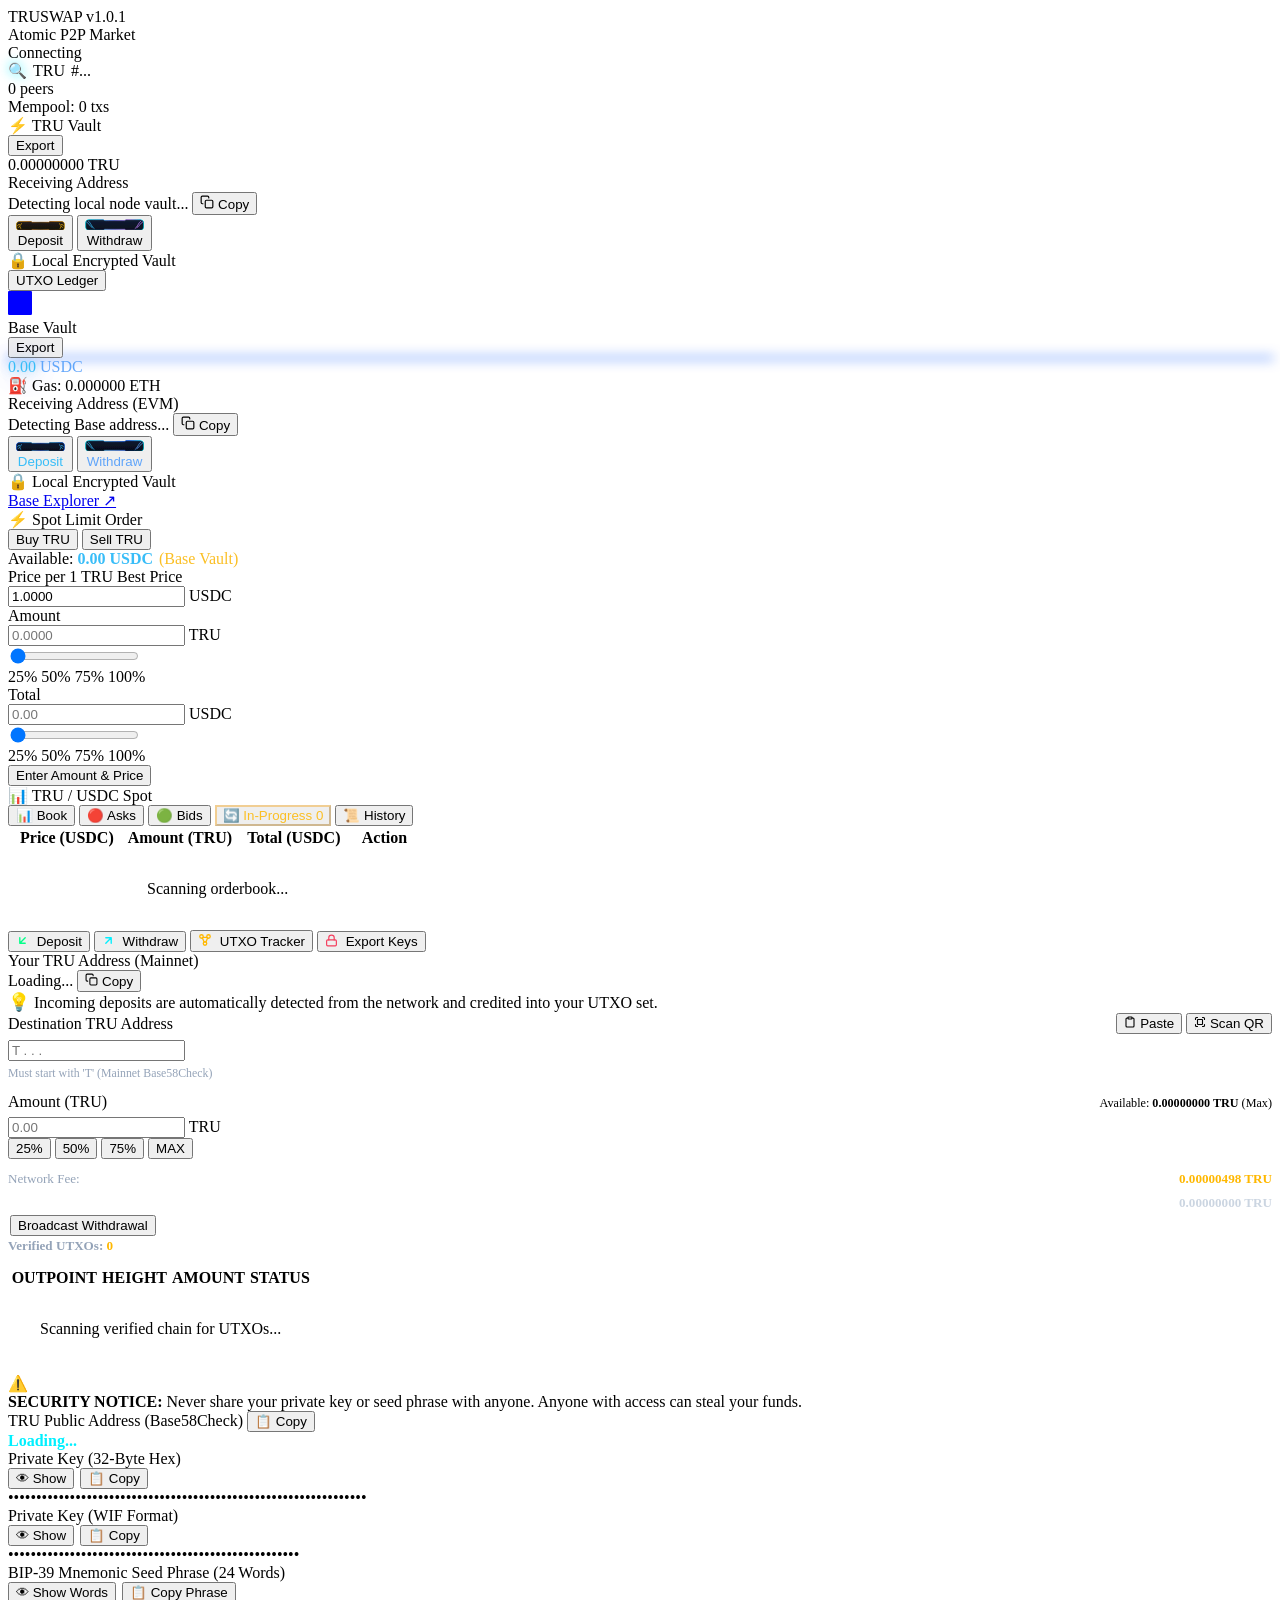
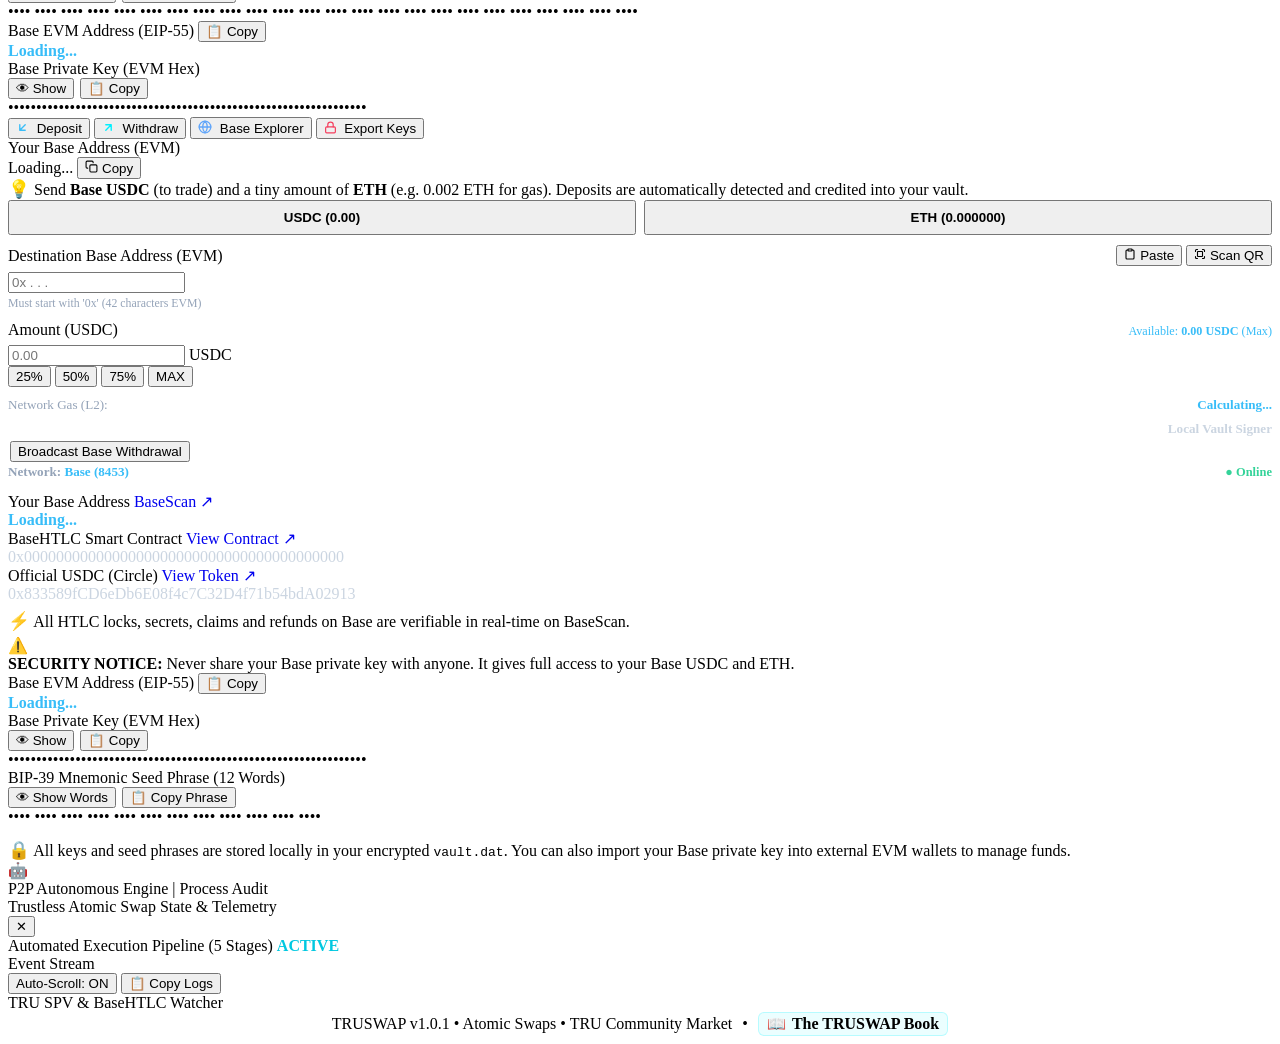
==== commit 38e9b60b: "feat(relay): bump v1.0.1 with 15s ping-pong and 60s maker heartbeat eviction" ====
--- a/src/ui/index.html
+++ b/src/ui/index.html
@@ -38,7 +38,7 @@
         <div class="mecha-brand-info">
           <div class="mecha-brand-title-row">
             <span class="mecha-brand-title">TRUSWAP</span>
-            <span class="mecha-brand-version">v1.0.0</span>
+            <span class="mecha-brand-version">v1.0.1</span>
           </div>
           <span class="mecha-brand-tagline">Atomic P2P Market</span>
         </div>
@@ -1381,7 +1381,7 @@
 
   <footer>
     <div style="display: flex; align-items: center; justify-content: center; gap: 10px; flex-wrap: wrap;">
-      <span>TRUSWAP v1.0.0 • Atomic Swaps • TRU Community Market</span>
+      <span>TRUSWAP v1.0.1 • Atomic Swaps • TRU Community Market</span>
       <span style="color: var(--card-border);">•</span>
       <a href="/docs" style="color: var(--accent-cyan); text-decoration: none; display: inline-flex; align-items: center; gap: 6px; font-weight: 600; padding: 2px 8px; border-radius: 6px; background: rgba(0, 240, 255, 0.08); border: 1px solid rgba(0, 240, 255, 0.22); transition: all 0.2s ease;" onmouseover="this.style.borderColor='var(--accent-cyan)'; this.style.boxShadow='0 0 10px rgba(0,240,255,0.3)';" onmouseout="this.style.borderColor='rgba(0, 240, 255, 0.22)'; this.style.boxShadow='none';" title="Read The TRUSWAP Book — Comprehensive Guide & Architecture">
         <span style="font-size: 0.95rem;">📖</span>
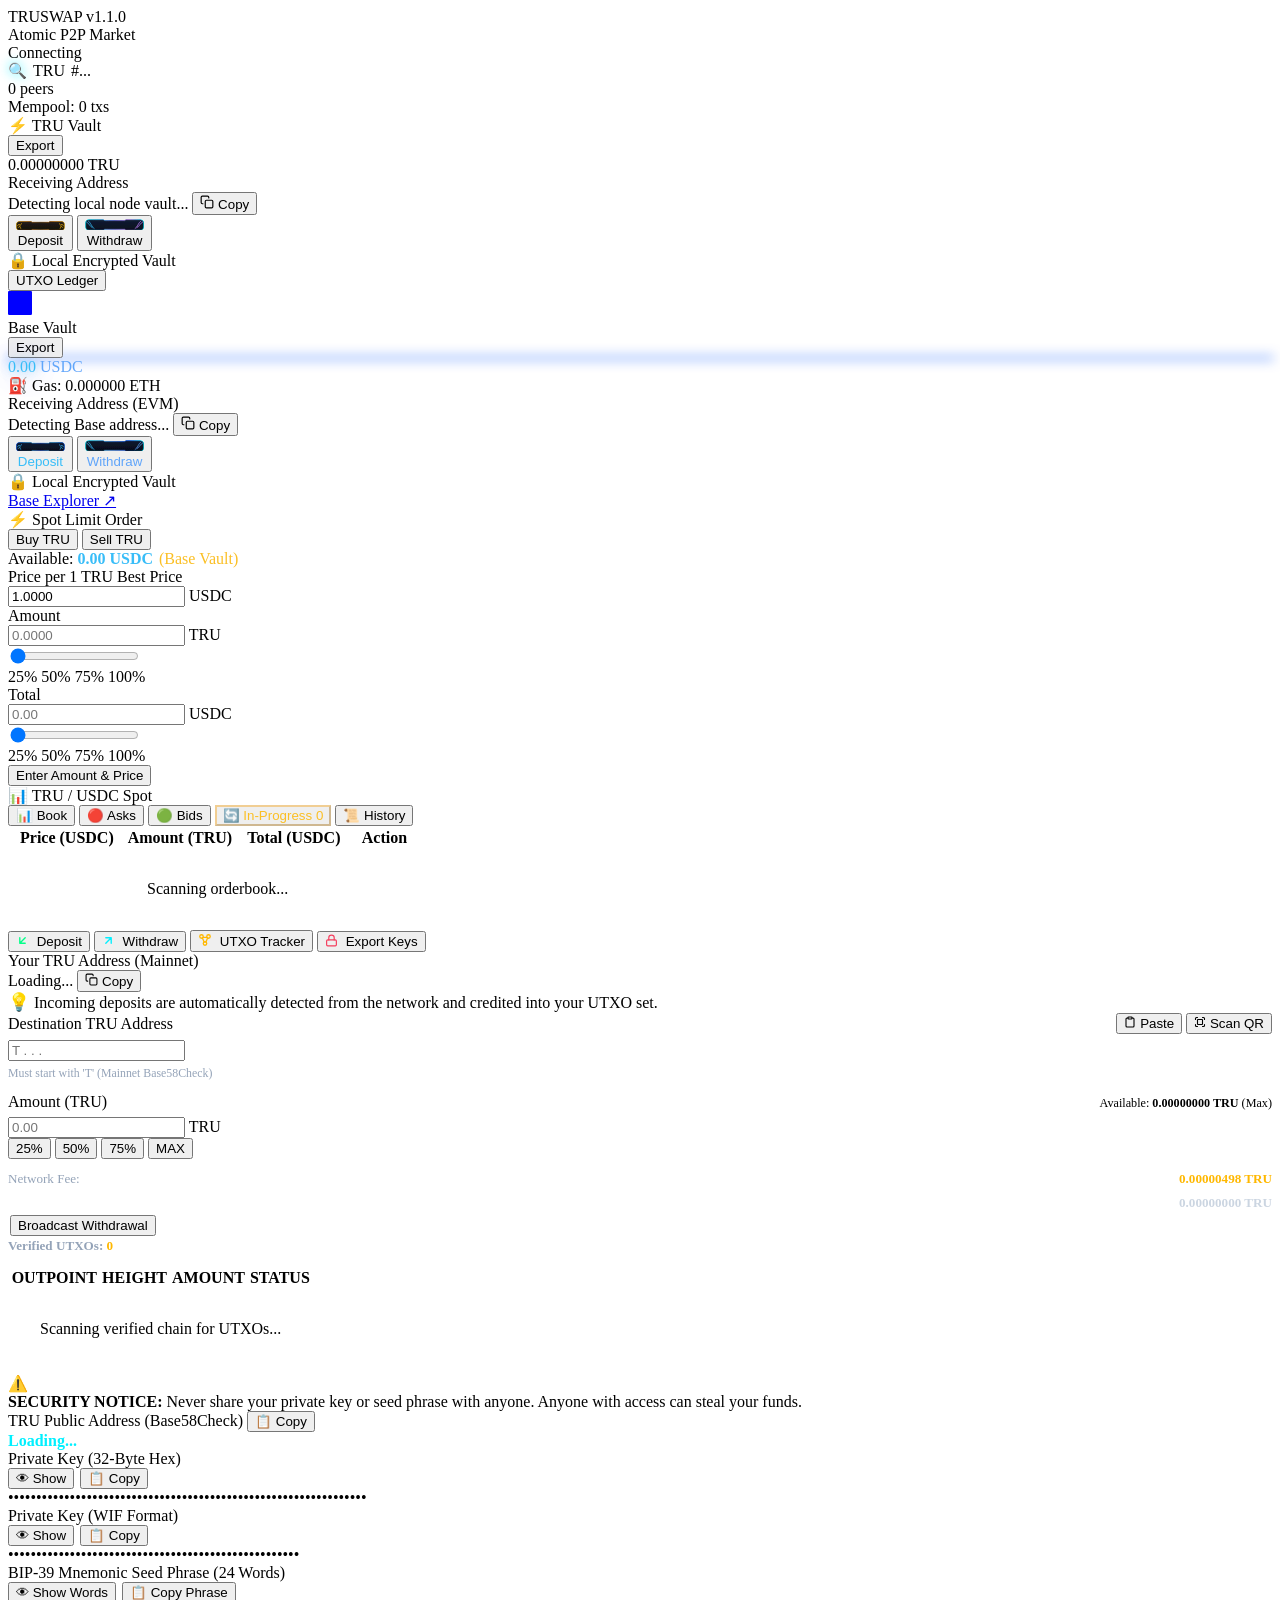
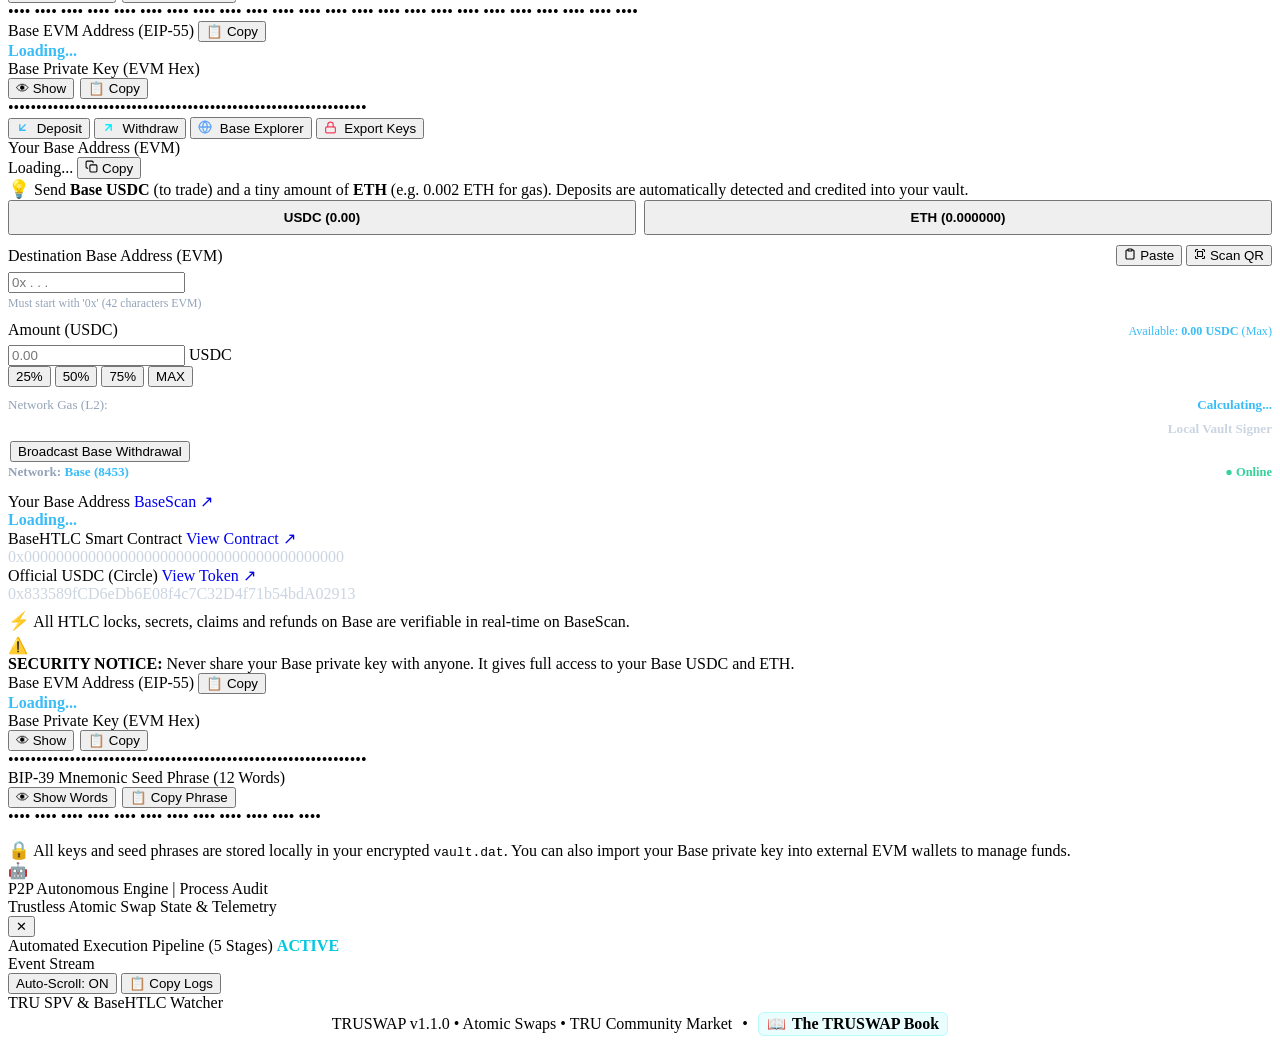
==== commit 664e882f: "feat(core): release v1.1.0 with quantum wots+ verification and explorer support" ====
--- a/src/ui/index.html
+++ b/src/ui/index.html
@@ -38,7 +38,7 @@
         <div class="mecha-brand-info">
           <div class="mecha-brand-title-row">
             <span class="mecha-brand-title">TRUSWAP</span>
-            <span class="mecha-brand-version">v1.0.1</span>
+            <span class="mecha-brand-version">v1.1.0</span>
           </div>
           <span class="mecha-brand-tagline">Atomic P2P Market</span>
         </div>
@@ -1381,7 +1381,7 @@
 
   <footer>
     <div style="display: flex; align-items: center; justify-content: center; gap: 10px; flex-wrap: wrap;">
-      <span>TRUSWAP v1.0.1 • Atomic Swaps • TRU Community Market</span>
+      <span>TRUSWAP v1.1.0 • Atomic Swaps • TRU Community Market</span>
       <span style="color: var(--card-border);">•</span>
       <a href="/docs" style="color: var(--accent-cyan); text-decoration: none; display: inline-flex; align-items: center; gap: 6px; font-weight: 600; padding: 2px 8px; border-radius: 6px; background: rgba(0, 240, 255, 0.08); border: 1px solid rgba(0, 240, 255, 0.22); transition: all 0.2s ease;" onmouseover="this.style.borderColor='var(--accent-cyan)'; this.style.boxShadow='0 0 10px rgba(0,240,255,0.3)';" onmouseout="this.style.borderColor='rgba(0, 240, 255, 0.22)'; this.style.boxShadow='none';" title="Read The TRUSWAP Book — Comprehensive Guide & Architecture">
         <span style="font-size: 0.95rem;">📖</span>
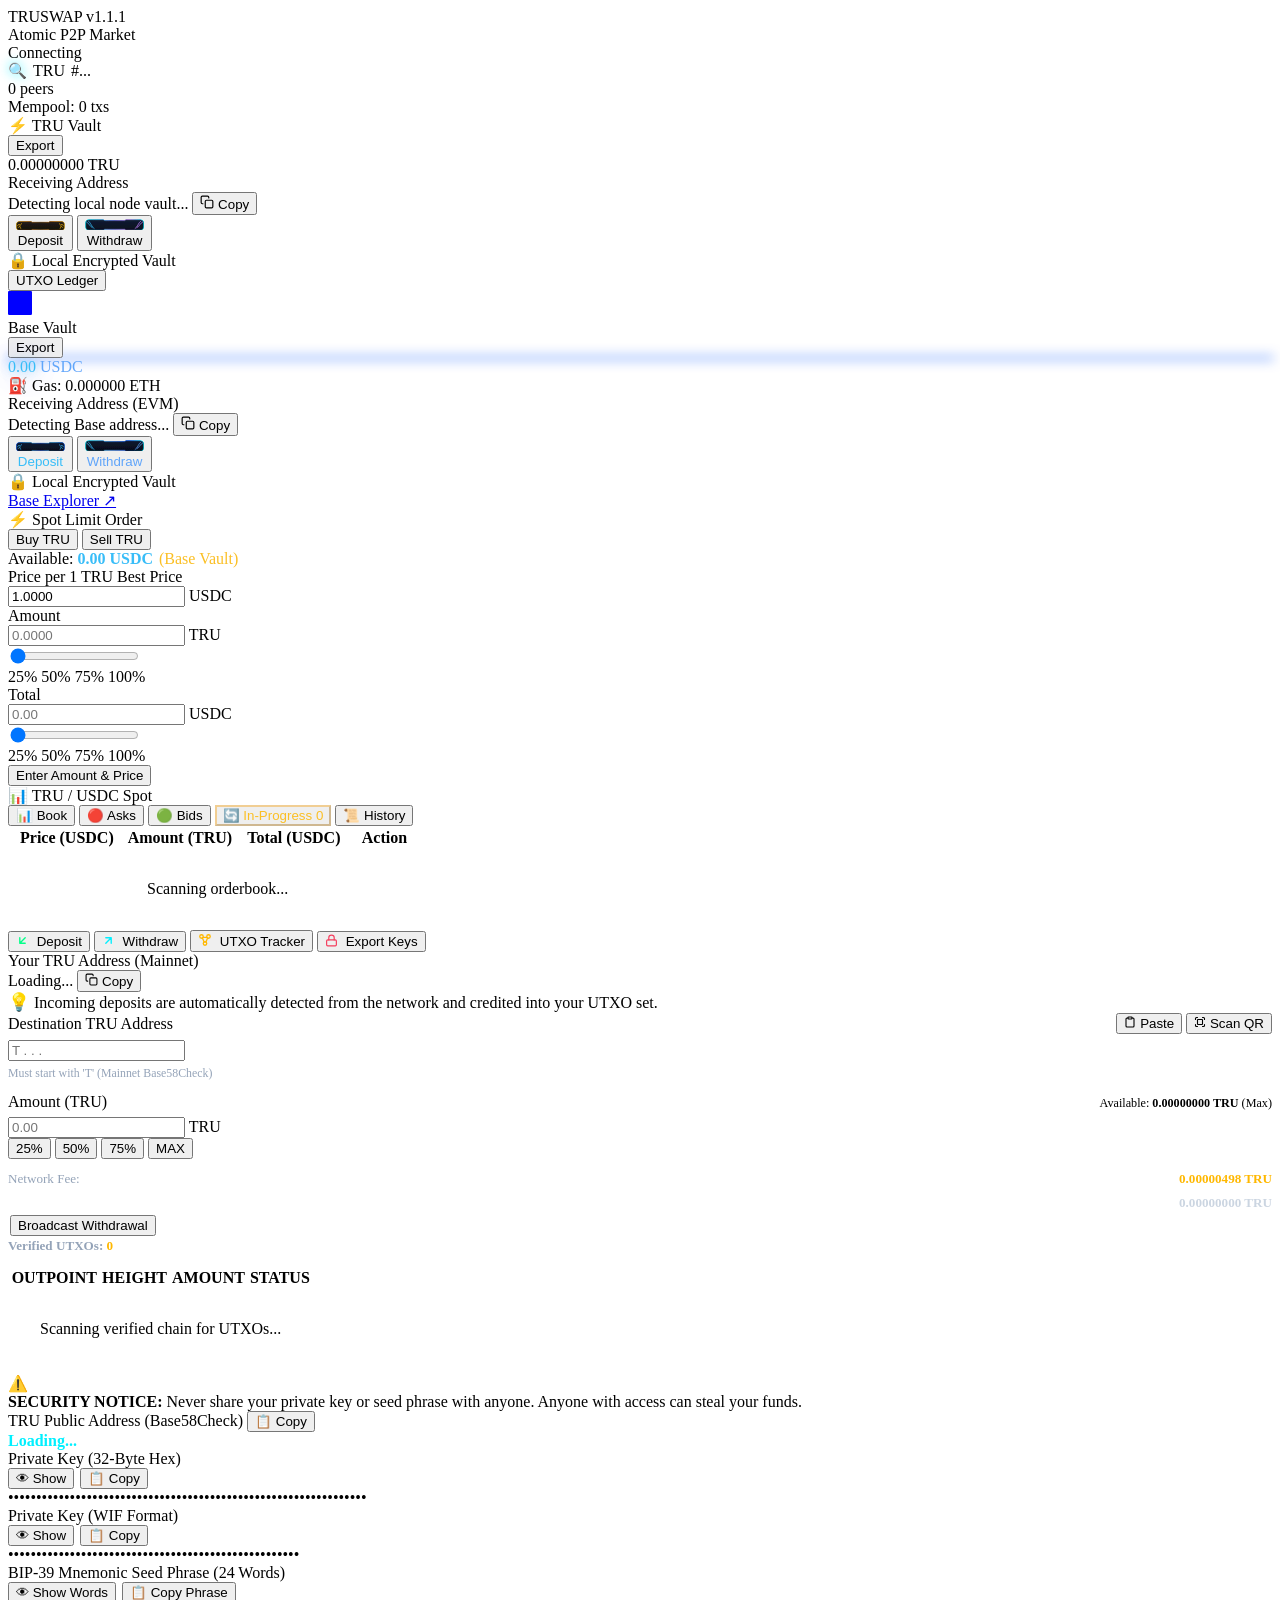
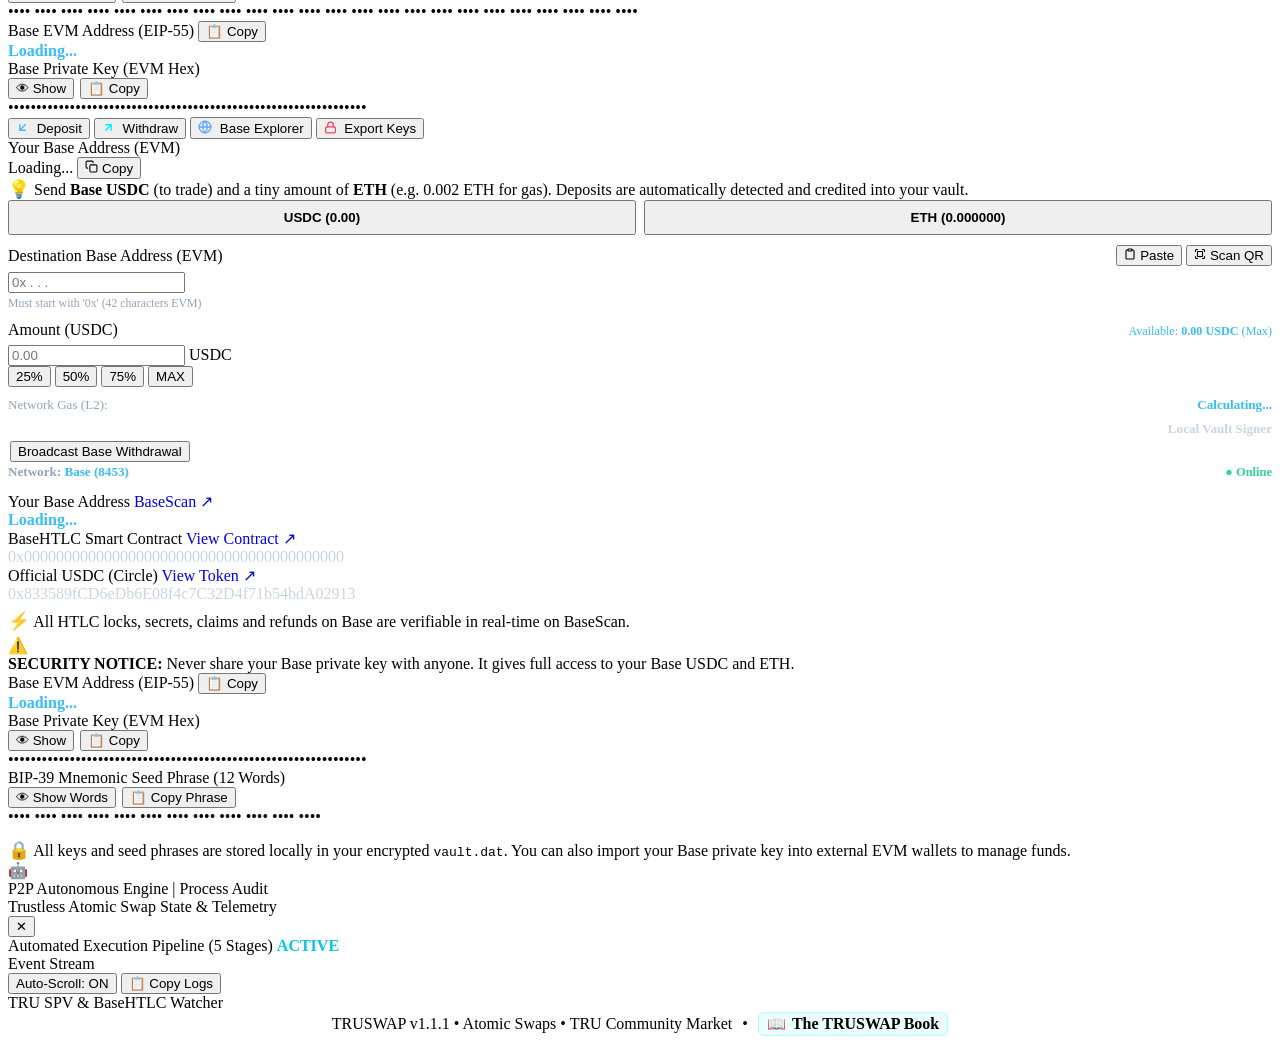
==== commit d0e27c65: "chore(release): bump version to 1.1.1" ====
--- a/src/ui/index.html
+++ b/src/ui/index.html
@@ -38,7 +38,7 @@
         <div class="mecha-brand-info">
           <div class="mecha-brand-title-row">
             <span class="mecha-brand-title">TRUSWAP</span>
-            <span class="mecha-brand-version">v1.1.0</span>
+            <span class="mecha-brand-version">v1.1.1</span>
           </div>
           <span class="mecha-brand-tagline">Atomic P2P Market</span>
         </div>
@@ -1381,7 +1381,7 @@
 
   <footer>
     <div style="display: flex; align-items: center; justify-content: center; gap: 10px; flex-wrap: wrap;">
-      <span>TRUSWAP v1.1.0 • Atomic Swaps • TRU Community Market</span>
+      <span>TRUSWAP v1.1.1 • Atomic Swaps • TRU Community Market</span>
       <span style="color: var(--card-border);">•</span>
       <a href="/docs" style="color: var(--accent-cyan); text-decoration: none; display: inline-flex; align-items: center; gap: 6px; font-weight: 600; padding: 2px 8px; border-radius: 6px; background: rgba(0, 240, 255, 0.08); border: 1px solid rgba(0, 240, 255, 0.22); transition: all 0.2s ease;" onmouseover="this.style.borderColor='var(--accent-cyan)'; this.style.boxShadow='0 0 10px rgba(0,240,255,0.3)';" onmouseout="this.style.borderColor='rgba(0, 240, 255, 0.22)'; this.style.boxShadow='none';" title="Read The TRUSWAP Book — Comprehensive Guide & Architecture">
         <span style="font-size: 0.95rem;">📖</span>
